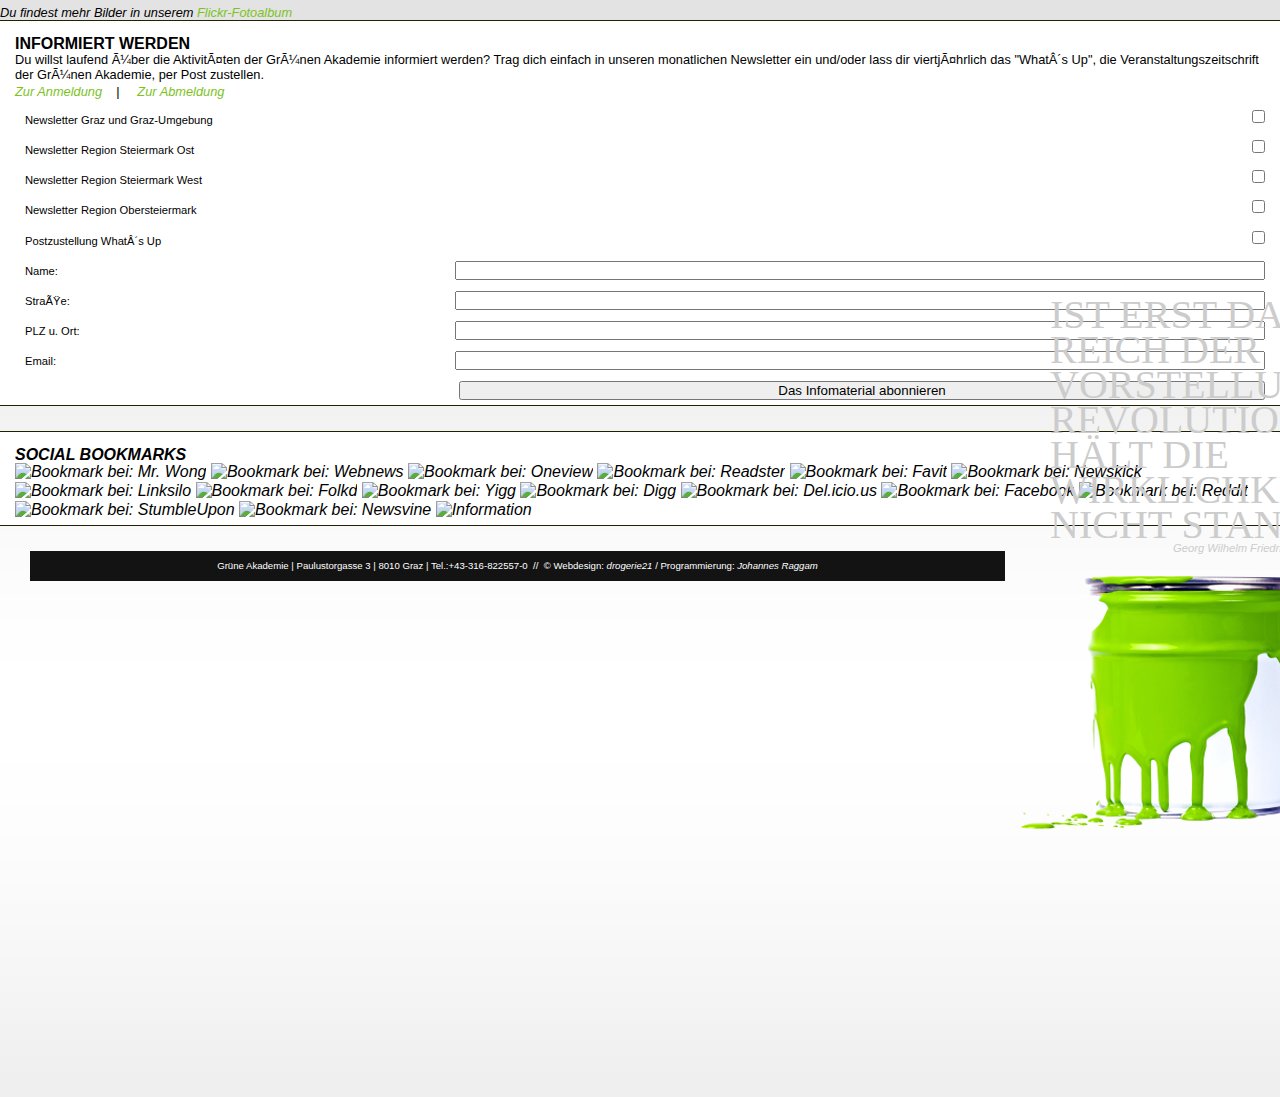
==== themes/grak-theme/index.html @ c0a367c4 "grak-theme files" ====
<?xml version="1.0"?>
<!-- DELIVERANCE BUG?? encoding="utf-8" -->
<!DOCTYPE html PUBLIC "-//W3C//DTD XHTML 1.0 Strict//EN" "http://www.w3.org/TR/xhtml1/DTD/xhtml1-strict.dtd">
<html xmlns="http://www.w3.org/1999/xhtml" xml:lang="de" lang="de">
<head>
    <title>Grüne Akademie</title>
    <link rel="stylesheet" type="text/css" media="screen" href="css/style_screen.css" />
    <link rel="stylesheet" type="text/css" media="print" href="css/style_print.css" />
	<!--[if IE 7]>
 	<link rel="stylesheet" href="/static/css/ie7.css" type="text/css" media="screen" />
	<![endif]-->
	<!--[if IE 6]>
 	<link rel="stylesheet" href="/static/css/ie6.css" type="text/css" media="screen" />
	<![endif]-->
    <script type="text/javascript" src="js/jquery-1.3.2.min.js" />
    <script type="text/javascript" src="js/navigation.js" />
	<script type="text/javascript" src="js/attopic.js" />
    <link rel="icon" type="image/png" href="images/favicon.png" />
    <link rel="shortcut icon" type="image/vnd.microsoft.icon" src="favicon.ico" />
    <meta name="language" content="german, deutsch, de" />
    <meta http-equiv="Content-Type" content="text/html; charset=UTF-8" />
</head>

<body>

<div id="grak-wrapperMain">
<div id="grak-main">

    <!-- START grak-branding  -->
    <div id="grak-branding">
        <h1>Grüne Akademie</h1>
        <blockquote><p>Die Gr&uuml;ne Bildungswerkstatt Steiermark</p></blockquote>
        <a class="hiddenStructure" href="index.html" title="Gehe zur Startseite"><span>Startseite</span></a>
        <a id="grak-logo" href="index.html" accesskey="A">
        	<img src="images/img_branding10.jpg" alt="img_branding10" width="475" height="130"/></a>
        <img class="image" src="images/img_branding-sunflower3.jpg" alt="Bild Sonnenblumen" width="416" height="150"/>	<!--<img class="image" src="images/img_branding-sunflower.png" alt="img_branding-sunflower" width="114" height="150"/>--><!--<img class="image" src="images/img_branding3.png" alt="img_branding3" width="300" height="150"/>--> <!--<img class="image" src="images/img_branding8.png" alt="img_branding8" width="300" height="150"/>--><!--<<img class="image" src="images/img_branding9.png" alt="img_branding9" width="781" height="150"/>-->

    </div><!-- END grak-branding -->

<!-- START grak-navigation  -->
<div id="grak-navigation">
    <h1>Hauptnavigationsmen&#252;</h1>

    <div id="grak-wrapperNav">
    <ul id="grak-nav1"><li id="grak-navitem-veranstaltungen" class="selected">
            <a href="http://localhost:5000/veranstaltungen">Veranstaltungen</a>
        </li>


        <li id="grak-navitem-themen" class="">
            <a href="http://localhost:5000/themen">Themen</a>
        </li>


        <li id="grak-navitem-publikationen" class="">

            <a href="http://localhost:5000/publikationen">Publikationen</a>
        </li>


        <li id="grak-navitem-bildungsreisen" class="">
            <a href="http://localhost:5000/bildungsreisen">Bildungsreisen</a>
        </li>


        <li id="grak-navitem-archiv" class="">
            <a href="http://localhost:5000/archiv">Archiv</a>

        </li>


        <li id="grak-navitem-uber-uns" class="">
            <a href="http://localhost:5000/uber-uns">&#220;ber uns</a>
        </li>


        <li id="grak-navitem-kontakt" class="">
            <a href="http://localhost:5000/kontakt">Kontakt</a>
        </li>


        <li id="grak-navitem-datenpool" class="">

            <a href="http://localhost:5000/datenpool">Datenpool</a>
        </li>


        <li id="grak-navitem-index_html" class="">
            <a href="http://localhost:5000/index_html">Aktuelle Veranstaltungen</a>
        </li>


        <li id="grak-navitem-newsletter" class="">
            <a href="http://localhost:5000/newsletter">Newsletter</a>

        </li>

    </ul><div id="grak-sub-veranstaltungen" class="grak-nav1-sub selected">
        <ul class="grak-nav1-sub"><li id="grak-subitem-Graz u. Graz Umgebung" class="">
            <a href="http://localhost:5000/veranstaltungen?region=Graz%20u.%20Graz%20Umgebung">Graz u. Graz Umgebung</a>
        </li>


        <li id="grak-subitem-Region Obersteiermark" class="">
            <a href="http://localhost:5000/veranstaltungen?region=Region%20Obersteiermark">Region Obersteiermark</a>
        </li>



        <li id="grak-subitem-Region Steiermark Ost" class="">
            <a href="http://localhost:5000/veranstaltungen?region=Region%20Steiermark%20Ost">Region Steiermark Ost</a>
        </li>


        <li id="grak-subitem-Region Steiermark West" class="">
            <a href="http://localhost:5000/veranstaltungen?region=Region%20Steiermark%20West">Region Steiermark West</a>
        </li>


        <li id="grak-subitem-veranstaltungen-gesamt" class="selected">
            <a href="http://localhost:5000/veranstaltungen?region=alle">Veranstaltungen gesamt</a>

        </li>

    </ul></div>




    <div id="grak-sub-themen" class="grak-nav1-sub">
        <ul class="grak-nav1-sub"><li id="grak-subitem-Andersrum" class="">
            <a href="http://localhost:5000/themen?tags=Andersrum">Andersrum</a>
        </li>


        <li id="grak-subitem-Bildung" class="">
            <a href="http://localhost:5000/themen?tags=Bildung">Bildung</a>

        </li>


        <li id="grak-subitem-Bildungsreisen" class="">
            <a href="http://localhost:5000/themen?tags=Bildungsreisen">Bildungsreisen</a>
        </li>


        <li id="grak-subitem-Demokratie" class="">
            <a href="http://localhost:5000/themen?tags=Demokratie">Demokratie</a>
        </li>


        <li id="grak-subitem-Feminismus und Geschlechterdemokratie" class="">

            <a href="http://localhost:5000/themen?tags=Feminismus%20und%20Geschlechterdemokratie">Feminismus und Geschlechterdemokratie</a>
        </li>


        <li id="grak-subitem-Friedenspolitik" class="">
            <a href="http://localhost:5000/themen?tags=Friedenspolitik">Friedenspolitik</a>
        </li>


        <li id="grak-subitem-Gender" class="">
            <a href="http://localhost:5000/themen?tags=Gender">Gender</a>

        </li>


        <li id="grak-subitem-Internationales / Weltweit" class="">
            <a href="http://localhost:5000/themen?tags=Internationales%20/%20Weltweit">Internationales / Weltweit</a>
        </li>


        <li id="grak-subitem-Jugend" class="">
            <a href="http://localhost:5000/themen?tags=Jugend">Jugend</a>
        </li>


        <li id="grak-subitem-Kultur" class="">

            <a href="http://localhost:5000/themen?tags=Kultur">Kultur</a>
        </li>


        <li id="grak-subitem-Landwirtschaft" class="">
            <a href="http://localhost:5000/themen?tags=Landwirtschaft">Landwirtschaft</a>
        </li>


        <li id="grak-subitem-Migration" class="">
            <a href="http://localhost:5000/themen?tags=Migration">Migration</a>

        </li>


        <li id="grak-subitem-Senioren" class="">
            <a href="http://localhost:5000/themen?tags=Senioren">Senioren</a>
        </li>


        <li id="grak-subitem-Soziales" class="">
            <a href="http://localhost:5000/themen?tags=Soziales">Soziales</a>
        </li>


        <li id="grak-subitem-Umwelt und &#214;kologie" class="">

            <a href="http://localhost:5000/themen?tags=Umwelt%20und%20%C3%96kologie">Umwelt und &#214;kologie</a>
        </li>


        <li id="grak-subitem-&#214;konomie" class="">
            <a href="http://localhost:5000/themen?tags=%C3%96konomie">&#214;konomie</a>
        </li>

    </ul></div>




    <div id="grak-sub-publikationen" class="grak-nav1-sub">

        <ul class="grak-nav1-sub"><li id="grak-subitem-whats-up" class="">
            <a href="http://localhost:5000/publikationen/whats-up">What&#180;s Up</a>
        </li>

    </ul></div>




    <div id="grak-sub-bildungsreisen" class="grak-nav1-sub">
        <ul class="grak-nav1-sub"><li id="grak-subitem-bildungsreisen-2009" class="">
            <a href="http://localhost:5000/bildungsreisen/bildungsreisen-2009">Bildungsreisen 2009</a>

        </li>


        <li id="grak-subitem-18.-reise-wie-machen-es-die-anderen" class="">
            <a href="http://localhost:5000/bildungsreisen/18.-reise-wie-machen-es-die-anderen">18. Reise: Wie machen es die anderen? </a>
        </li>


        <li id="grak-subitem-17.-reise-grenzen-in-bewegung" class="">
            <a href="http://localhost:5000/bildungsreisen/17.-reise-grenzen-in-bewegung">17. Reise: Grenzen in Bewegung</a>
        </li>


        <li id="grak-subitem-16.-reise-montenegro" class="">

            <a href="http://localhost:5000/bildungsreisen/16.-reise-montenegro">16. Reise: Montenegro</a>
        </li>

    </ul></div>




    <div id="grak-sub-archiv" class="grak-nav1-sub">
        <ul class="grak-nav1-sub"><li id="grak-subitem-Andersrum" class="">
            <a href="http://localhost:5000/archiv?tags=Andersrum">Andersrum</a>
        </li>


        <li id="grak-subitem-Bildung" class="">

            <a href="http://localhost:5000/archiv?tags=Bildung">Bildung</a>
        </li>


        <li id="grak-subitem-Bildungsreisen" class="">
            <a href="http://localhost:5000/archiv?tags=Bildungsreisen">Bildungsreisen</a>
        </li>


        <li id="grak-subitem-Demokratie" class="">
            <a href="http://localhost:5000/archiv?tags=Demokratie">Demokratie</a>

        </li>


        <li id="grak-subitem-Feminismus und Geschlechterdemokratie" class="">
            <a href="http://localhost:5000/archiv?tags=Feminismus%20und%20Geschlechterdemokratie">Feminismus und Geschlechterdemokratie</a>
        </li>


        <li id="grak-subitem-Friedenspolitik" class="">
            <a href="http://localhost:5000/archiv?tags=Friedenspolitik">Friedenspolitik</a>
        </li>


        <li id="grak-subitem-Gender" class="">

            <a href="http://localhost:5000/archiv?tags=Gender">Gender</a>
        </li>


        <li id="grak-subitem-Internationales / Weltweit" class="">
            <a href="http://localhost:5000/archiv?tags=Internationales%20/%20Weltweit">Internationales / Weltweit</a>
        </li>


        <li id="grak-subitem-Jugend" class="">
            <a href="http://localhost:5000/archiv?tags=Jugend">Jugend</a>

        </li>


        <li id="grak-subitem-Kultur" class="">
            <a href="http://localhost:5000/archiv?tags=Kultur">Kultur</a>
        </li>


        <li id="grak-subitem-Landwirtschaft" class="">
            <a href="http://localhost:5000/archiv?tags=Landwirtschaft">Landwirtschaft</a>
        </li>


        <li id="grak-subitem-Migration" class="">

            <a href="http://localhost:5000/archiv?tags=Migration">Migration</a>
        </li>


        <li id="grak-subitem-Senioren" class="">
            <a href="http://localhost:5000/archiv?tags=Senioren">Senioren</a>
        </li>


        <li id="grak-subitem-Soziales" class="">
            <a href="http://localhost:5000/archiv?tags=Soziales">Soziales</a>

        </li>


        <li id="grak-subitem-Umwelt und &#214;kologie" class="">
            <a href="http://localhost:5000/archiv?tags=Umwelt%20und%20%C3%96kologie">Umwelt und &#214;kologie</a>
        </li>


        <li id="grak-subitem-&#214;konomie" class="">
            <a href="http://localhost:5000/archiv?tags=%C3%96konomie">&#214;konomie</a>
        </li>


    </ul></div>




    <div id="grak-sub-uber-uns" class="grak-nav1-sub">
        <ul class="grak-nav1-sub"><li id="grak-subitem-vorstand" class="">
            <a href="http://localhost:5000/uber-uns/vorstand">Vorstand</a>
        </li>


        <li id="grak-subitem-philosophie" class="">
            <a href="http://localhost:5000/uber-uns/philosophie">Philosophie</a>
        </li>


    </ul></div>




    <div id="grak-sub-kontakt" class="grak-nav1-sub">
        <ul class="grak-nav1-sub"><li id="grak-subitem-impressum" class="">
            <a href="http://localhost:5000/kontakt/impressum">Impressum</a>
        </li>


        <li id="grak-subitem-lageplan" class="">
            <a href="http://localhost:5000/kontakt/lageplan">Lageplan</a>
        </li>


    </ul></div>




    <div id="grak-sub-datenpool" class="grak-nav1-sub">
        <ul class="grak-nav1-sub"><li id="grak-subitem-mediendaten" class="">
            <a href="http://localhost:5000/datenpool/mediendaten">Mediendaten</a>
        </li>


        <li id="grak-subitem-veranstaltungsorte" class="">
            <a href="http://localhost:5000/datenpool/veranstaltungsorte">Veranstaltungsorte</a>
        </li>


    </ul></div>
    <div id="grak-sub-newsletter" class="grak-nav1-sub">
        <ul class="grak-nav1-sub"><li id="grak-subitem-default" class="">
            <a href="http://localhost:5000/newsletter/default">Default</a>
        </li>
        <li id="grak-subitem-johannes-raggam.co.at" class="">
            <a href="http://localhost:5000/newsletter/johannes-raggam.co.at">johannes@raggam.co.at</a>
        </li>
    </ul></div>
</div><!-- END grak-wrapperNav -->
</div><!-- END grak-navigation -->


<!-- START grak-nav2  -->
<div id="grak-nav2">
<div id="searchfield">
    <p id="searchlabel">Suchen:</p>
        <form id="seachform" action="">
        <input name="suchen" type="text" size="20" maxlength="50" />
            </form>
        </div><!-- END searchfield -->

<ul id="grak-nav2pos1" class="grak-nav2pos">
    <li><a class="lageplan" href="lageplan.html">Lageplan</a></li>
        <li><a class="impressum" href="">Impressum</a></li>
        <li><a class="print" href="">Seite drucken</a></li>
        <li><a class="sitemap" href="">Sitemap</a></li>
        <li><a class="accessibility" href="">Barrierefreiheit</a></li>
        </ul>

<ul id="grak-nav2pos2" class="grak-nav2pos">
    <li>
        <a id="typeSmall"  class="fontSmall" href="javascript:setBaseFontSize('smallText',1);"> A </a>
            <a id="typeNormal" class="fontNormal" href="javascript:setBaseFontSize('',1);">A </a>
            <a id="typeBig"  class="fontBig" href="javascript:setBaseFontSize('largeText',%201);"> A </a>
            </li>
        </ul>

</div><!-- END grak-nav2 -->



<!-- START grak-content  -->
<div id="grak-content">


<!-- Start grak-content_main -->
    <ul id="grak-navigator">
    <li><a href="index.html">Home</a></li>
        <li><a href="">Aktuelle Veranstaltungen</a></li>
        </ul>

<div id="grak-content_main">

<h1>Aktuelle Veranstaltungen</h1>


<div class="veranstaltungen">
    <div class="wrapper">
        <div class="va_bild">
        <a href="images/bootsfahrt_lg.jpg" rel="shadowbox[va]" title="Bild zur Veranstaltung Lorem Ipsum"><img src="images/bootsfahrt.jpg" alt="bootsfahrt" width="150" height="113"/></a>
            </div>
        <div class="date">
        <p class="month">September</p> <p class="day">21</p></div>
            <h2><a href="ex_veranstaltungen1.html">2009: Wie es die anderen machen: Asyl-, Migrations- und Integrationspolitik in Dänemark und Schweden</a></h2>
            <h4>Grüne Akademie, Paulustorgasse 3, 8010 Graz</h4>
            <p>Lorem ipsum dolor sit amet, consetetur sadipscing elitr, sed diam nonumy eirmod tempor invidunt ut labore et dolore magna aliquyam erat, sed diam voluptua. At vero eos et accusam et justo duo dolores et ea.  </p>
            </div><!-- end div wrapper -->
        </div> <!-- end div veranstaltungen -->


<div class="veranstaltungen">
    <div class="wrapper">
        <div class="va_bild">
        <a href="images/bootsfahrt2_lg.jpg" rel="shadowbox[va]" title="Bild zur Veranstaltung Lorem Ipsum"><img src="images/bootsfahrt2.jpg" alt="bootsfahrt2" width="150" height="113"/> </a>
            </div>
            <div class="date">
        <p class="month">Dezember</p> <p class="day">19</p></div>
        <h2><a href="ex_veranstaltungen2.html">Antisemitismus in Österreich</a></h2>
        <h4>Kurzbeschreibung</h4>
        <p>Lorem ipsum dolor sit amet, consetetur sadipscing elitr, sed diam nonumy eirmod tempor invidunt ut labore et dolore magna aliquyam erat, sed diam voluptua. At vero eos et accusam et justo duo dolores et ea.  </p>
        </div><!-- end div wrapper -->
        </div> <!-- end div veranstaltungen -->


<div class="veranstaltungen">
    <div class="wrapper">
        <div class="va_bild">
            <a href="images/bootsfahrt3_lg.jpg" rel="shadowbox[va]" title="Bild zur Veranstaltung Lorem Ipsum"><img src="images/bootsfahrt3.jpg" alt="bootsfahrt3" width="150" height="113"/></a>
                </div>
            <div class="date">
        <p class="month">April</p><p class="day">1</p></div>
        <h2><a href="ex_veranstaltungen3.html">Die Demokratie und ihre Feinde</a></h2>
        <h4>Kurzbeschreibung</h4>
        <p>Lorem ipsum dolor sit amet, consetetur sadipscing elitr, sed diam nonumy eirmod tempor invidunt ut labore et dolore magna aliquyam erat, sed diam voluptua. At vero eos et accusam et justo duo dolores et ea.  </p>
        </div><!-- end div wrapper -->
        </div> <!-- end div veranstaltungen -->

<div class="veranstaltungen">
    <div class="wrapper">
    <div class="date">
        <p class="month">April</p><p class="day">1</p></div>
    <h2><a href="ex_veranstaltungen4.html">Wege zu einer solidarischen Gesellschaft</a></h2>
    <h4>Kurzbeschreibung</h4>
    <p>Lorem ipsum dolor sit amet, consetetur sadipscing elitr, sed diam nonumy eirmod tempor invidunt ut labore et dolore magna aliquyam erat, sed diam voluptua. At vero eos et accusam et justo duo dolores et ea.  </p>
    </div><!-- end div wrapper -->
    </div> <!-- end div veranstaltungen -->





</div><!-- end div grak-content_main -->


<!-- start grak-content_supp -->
    <div id="grak-content_supp">


<div class="grak-teaser access">
    <h1 class="grak-barriere">BARRIEREFREIHEIT</h1><!-- start grak-teaser YOUTUBE -->
        <h2>Rollstuhl&shy;fahrerInnen</h2>

<p>Ab sofort ist mittels einer Treppenraupe der Zugang in die Räumlichkeiten
der Grünen Akademie möglich. Eine <a class="grak-teaserLink " href="mailto:christian.wabl@gruene-akademie.at">Anmeldung</a> dazu ist drei Tage vor der Ver&shy;anstaltung notwendig.</p>
<p>&nbsp; </p>

<h2>Gebärden&shy;sprach&shy;dolmetsch</h2>
<p>Bei Bedarf werden bei unseren Veranstaltungen
Gebärden&shy;sprach&shy;dolmetscher&shy;Innen eingesetzt. Aus organisatorischen Gründen
müssen wir jedoch um eine vorherige <a class="grak-teaserLink " href="mailto:christian.wabl@gruene-akademie.at">Anmeldung </a> spätestens drei
Tage vor der jeweiligen Veranstaltung ersuchen.</p>
</div><!-- end grak-teaser BARRIEREFREIHEIT -->

<div class="grak-teaser">
    <h1>YOUTUBE CHANNEL</h1><!-- start grak-teaser YOUTUBE -->
        <object width="270" height="226"><param name="movie" value="http://www.youtube.com/v/Eh4GBswErCA&hl=de_DE&fs=1&rel=0"></param><param name="allowFullScreen" value="true"></param><param name="allowscriptaccess" value="always"></param><embed src="http://www.youtube.com/v/Eh4GBswErCA&hl=de_DE&fs=1&rel=0" type="application/x-shockwave-flash" allowscriptaccess="always" allowfullscreen="true" width="270" height="226"></embed></object>
    <p class="verweis">Du findest mehr Videos auf unserem <a class="grak-teaserLink" href="http://www.youtube.com/user/GrueneAkademie" onclick="window.open(this.href,'_blank');return false;">YouTube-Kanal </a></p>
    </div><!-- end grak-teaser YOUTUBE -->





<div class="grak-teaser"> <!-- start grak-teaser FLICKR -->
    <h1>FLICKR FOTOALBUM</h1>
        <!-- Div that contains gallery. -->
        <!--<div class="flickrImages"><a href="http://www.flickr.com/photos/37294024@N06/" onclick="window.open(this.href,'_blank');return false;"><img src="images/flickr_01.jpg" alt="flickr_01" width="54" height="54"/><img src="images/flickr_02.jpg" alt="flickr_02" width="54" height="54"/><img src="images/flickr_03.jpg" alt="flickr_03" width="54" height="54"/><img src="images/flickr_04.jpg" alt="flickr_04" width="54" height="54"/><img src="images/flickr_05.jpg" alt="flickr_05" width="54" height="54"/>
        </a>
        <p class="verweis">Du findest mehr Bilder in unserem <a href="http://www.flickr.com/photos/37294024@N06/" onclick="window.open(this.href,'_blank');return false;">Flickr-Fotoalbum</a></p>

</div>-->
    <!-- Start of Flickr Badge -->
    <style type="text/css">
    #flickr_badge_source_txt {padding:0; font: 11px Arial, Helvetica, Sans serif; color:#666666;}
        #flickr_badge_icon {display:block !important; margin:0 !important; border: 1px solid rgb(0, 0, 0) !important;}
        #flickr_icon_td {padding:0 5px 0 0 !important;}
        .flickr_badge_image {text-align:center !important;}
        .flickr_badge_image img {border: 0px solid black !important; width:54px; height:54px;}
        #flickr_www {display:block; padding:0 10px 0 10px !important; font: 11px Arial, Helvetica, Sans serif !important; color:#3993ff !important;}
        #flickr_badge_uber_wrapper a:hover,
        #flickr_badge_uber_wrapper a:link,
        #flickr_badge_uber_wrapper a:active,
        #flickr_badge_uber_wrapper a:visited {text-decoration:none !important; background:inherit !important;color:#3993ff;}
        #flickr_badge_wrapper {background-color:#ffffff;}
        #flickr_badge_source {padding:0 !important; font: 11px Arial, Helvetica, Sans serif !important; color:#666666 !important;}
        </style>
    <table cellpadding="0" cellspacing="10" border="0" id="flickr_badge_wrapper">
    <tr>
    <script type="text/javascript" src="http://www.flickr.com/badge_code_v2.gne?count=5&display=random&size=s&layout=h&source=user&user=37294024%40N06"></script>
    </tr>
    </table>

<!-- End of Flickr Badge -->	<p class="verweis">Du findest mehr Bilder in unserem <a class="grak-teaserLink" href="http://www.flickr.com/photos/37294024@N06/" onclick="window.open(this.href,'_blank');return false;">Flickr-Fotoalbum</a></p>

</div> <!-- end grak-teaser FLICKR -->

<div class="grak-teaser"><!-- start grak-teaser SUBSCRIPTION -->
    <h1>INFORMIERT WERDEN</h1><p>Du willst laufend über die Aktivitäten der Grünen Akademie informiert werden? Trag dich einfach in unseren monatlichen Newsletter ein und/oder lass dir viertjährlich das "What´s Up", die Veranstaltungs&shy;zeitschrift der Grünen Akademie, per Post zustellen. </p>
        <p class="anmButton">
        <a id="grak-nl-subscribe" class="grak-teaserLink" href="">Zur Anmeldung</a> &nbsp &nbsp| &nbsp &nbsp
            <a id="grak-nl-unsubscribe" class="grak-teaserLink" href="">Zur Abmeldung</a>
            </p>
        <div id="subscription"> <!-- start div subscribe -->

<form action="">
    <div class="subscr_inputsChk">
        <label class="R-GGu">Newsletter Graz und Graz-Umgebung</label>
        <input type="checkbox" value="" name="R-GGu"/> </div>

<div class="subscr_inputsChk">
    <label class="R-StO">Newsletter Region Steiermark Ost</label>
    <input type="checkbox" value="" name="R-StO"/> </div>

<div class="subscr_inputsChk">
    <label class="R-StW">Newsletter Region Steiermark West</label>
<input type="checkbox" value="" name="R-StW"/> </div>

<div class="subscr_inputsChk">
    <label class="R-StN">Newsletter Region Obersteiermark</label>
<input type="checkbox" value="" name="R-StN"/> </div>



<div class="subscr_inputsChk">
    <label class="whatsUp">Postzustellung What´s Up</label>
<input type="checkbox" value="" name="whatsUp"/> </div>

<div class="subscr_inputs">
    <label class="name">Name:</label>
    <input type="text" value="" name="Name"/></div>

<div class="subscr_inputs">
    <label class="str">Straße:</label>
    <input class="street" type="text" name="str"/></div>

<div class="subscr_inputs">
    <label class="plz">PLZ u. Ort:</label>
    <input type="text" value="" name="PLZ"/></div>

<div class="subscr_inputs">
    <label class="email">Email:</label>
    <input type="text" value="" name="Email"/></div>

<div class="subscr_inputs">
    <input type="submit" value="Das Infomaterial abonnieren" name="subscribe"/></div>
    </div> <!-- end div subscription -->
</div> <!-- end grak-teaser SUBSCRIPTION -->





<div class="grak-teaser"> <!-- start grak-teaser SOCIAL BOOKMARKS -->
    <h1><a href="http://www.social-bookmark-script.de/" onclick="window.open(this.href,'_blank');return false;">SOCIAL BOOKMARKS</a></h1>


<a rel="nofollow" style="text-decoration:none;" href="http://www.mister-wong.de/" onclick="window.open('http://www.mister-wong.de/index.php?action=addurl&amp;bm_url='+encodeURIComponent(location.href)+'&amp;bm_notice=&amp;bm_description='+encodeURIComponent(document.title)+'&amp;bm_tags=');return false;" title="Bookmark bei: Mr. Wong" onmouseover="schnapp('wong','','http://www.social-bookmark-script.de/img/bookmarks/wong_ani.gif',1)" onmouseout="schnipp()" > <img style="padding-bottom:1px;" src="http://www.social-bookmark-script.de/img/bookmarks/wong.gif" alt="Bookmark bei: Mr. Wong" name="wong" border="0" id="wong"/> </a>
    <a rel="nofollow" style="text-decoration:none;" href="http://www.webnews.de/" onclick="window.open('http://www.webnews.de/einstellen?url='+encodeURIComponent(document.location)+'&amp;title='+encodeURIComponent(document.title));return false;" title="Bookmark bei: Webnews" onmouseover="schnapp('Webnews','','http://www.social-bookmark-script.de/img/bookmarks/webnews_ani.gif',1)" onmouseout="schnipp()" > <img style="padding-bottom:1px;" src="http://www.social-bookmark-script.de/img/bookmarks/webnews.gif" alt="Bookmark bei: Webnews" name="Webnews" border="0" id="Webnews"/> </a>
        <a rel="nofollow" style="text-decoration:none;" href="http://www.oneview.de/" onclick="window.open('http://www.oneview.de/quickadd/neu/addBookmark.jsf?URL='+encodeURIComponent(location.href)+'&amp;title='+encodeURIComponent(document.title));return false;" title="Bookmark bei: Oneview" onmouseover="schnapp('Oneview','','http://www.social-bookmark-script.de/img/bookmarks/oneview_ani.gif',1)" onmouseout="schnipp()" > <img style="padding-bottom:1px;" src="http://www.social-bookmark-script.de/img/bookmarks/oneview.gif" alt="Bookmark bei: Oneview" name="Oneview" border="0" id="Oneview"/> </a>
        <a style="text-decoration:none;" href="http://www.readster.de/" onclick="window.open('http://www.readster.de/submit/?url='+encodeURIComponent(document.location)+'&amp;title='+encodeURIComponent(document.title));return false;" title="Bookmark bei: Readster" onmouseover="schnapp('Readster','','http://www.social-bookmark-script.de/img/bookmarks/readster_ani.gif',1)" onmouseout="schnipp()" > <img style="padding-bottom:1px;" src="http://www.social-bookmark-script.de/img/bookmarks/readster.gif" alt="Bookmark bei: Readster" name="Readster" border="0" id="Readster"/></a>
        <a style="text-decoration:none;" href="http://www.favit.de/" onclick="window.open('http://www.favit.de/submit.php?url='+(document.location.href));return false;" title="Bookmark bei: Favit" onmouseover="schnapp('Favit','','http://www.social-bookmark-script.de/img/bookmarks/favit_ani.gif',1)" onmouseout="schnipp()" > <img style="padding-bottom:1px;" src="http://www.social-bookmark-script.de/img/bookmarks/favit.gif" alt="Bookmark bei: Favit" name="Favit" border="0" id="Favit"/> </a>
        <a rel="nofollow" style="text-decoration:none;" href="http://www.newskick.de/" onclick="window.open('http://www.newskick.de/submit.php?url='+(document.location.href));return false;" title="Bookmark bei: Newskick" onmouseover="schnapp('Newskick','','http://www.social-bookmark-script.de/img/bookmarks/newskick_ani.gif',1)" onmouseout="schnipp()" > <img style="padding-bottom:1px;" src="http://www.social-bookmark-script.de/img/bookmarks/newskick.gif" alt="Bookmark bei: Newskick" name="Newskick" border="0" id="Newskick"/> </a>
        <a rel="nofollow" style="text-decoration:none;" href="http://www.linksilo.de" onclick="window.open('http://www.linksilo.de/index.php?area=bookmarks&amp;func=bookmark_new&amp;addurl='+encodeURIComponent(location.href)+'&amp;addtitle='+encodeURIComponent(document.title));return false;" title="Bookmark bei: Linksilo" onmouseover="schnapp('Linksilo','','http://www.social-bookmark-script.de/img/bookmarks/linksilo_ani.gif',1)" onmouseout="schnipp()" > <img style="padding-bottom:1px;" src="http://www.social-bookmark-script.de/img/bookmarks/linksilo.gif" alt="Bookmark bei: Linksilo" name="Linksilo" border="0" id="Linksilo"/></a>
        <a rel="nofollow" style="text-decoration:none;" href="http://www.folkd.com/" onclick="window.open('http://www.folkd.com/submit/'+(document.location.href));return false;" title="Bookmark bei: Folkd" onmouseover="schnapp('Folkd','','http://www.social-bookmark-script.de/img/bookmarks/folkd_ani.gif',1)" onmouseout="schnipp()" > <img style="padding-bottom:1px;" src="http://www.social-bookmark-script.de/img/bookmarks/folkd.gif" alt="Bookmark bei: Folkd" name="Folkd" border="0" id="Folkd"/> </a>
        <a rel="nofollow" style="text-decoration:none;" href="http://yigg.de/" onclick="window.open('http://yigg.de/neu?exturl='+encodeURIComponent(location.href));return false" title="Bookmark bei: Yigg" onmouseover="schnapp('Yigg','','http://www.social-bookmark-script.de/img/bookmarks/yigg_ani.gif',1)" onmouseout="schnipp()" > <img style="padding-bottom:1px;" src="http://www.social-bookmark-script.de/img/bookmarks/yigg.gif" alt="Bookmark bei: Yigg" name="Yigg" border="0" id="Yigg"/> </a>
        <a rel="nofollow" style="text-decoration:none;" href="http://digg.com/" onclick="window.open('http://digg.com/submit?phase=2&amp;url='+encodeURIComponent(location.href)+'&amp;bodytext=&amp;tags=&amp;title='+encodeURIComponent(document.title));return false;" title="Bookmark bei: Digg" onmouseover="schnapp('Digg','','http://www.social-bookmark-script.de/img/bookmarks/digg_ani.gif',1)" onmouseout="schnipp()" > <img style="padding-bottom:1px;" src="http://www.social-bookmark-script.de/img/bookmarks/digg.gif" alt="Bookmark bei: Digg" name="Digg" border="0" id="Digg"/> </a>
        <a rel="nofollow" style="text-decoration:none;" href="http://del.icio.us/" onclick="window.open('http://del.icio.us/post?v=2&amp;url='+encodeURIComponent(location.href)+'&amp;notes=&amp;tags=&amp;title='+encodeURIComponent(document.title));return false;" title="Bookmark bei: Del.icio.us" onmouseover="schnapp('Delicious','','http://www.social-bookmark-script.de/img/bookmarks/del_ani.gif',1)" onmouseout="schnipp()" > <img style="padding-bottom:1px;" src="http://www.social-bookmark-script.de/img/bookmarks/del.gif" alt="Bookmark bei: Del.icio.us" name="Delicious" border="0" id="Delicious"/> </a>
        <a rel="nofollow" style="text-decoration:none;" href="http://www.facebook.com/" onclick="window.open('http://www.facebook.com/sharer.php?u='+encodeURIComponent(location.href)+'&amp;t='+encodeURIComponent(document.title));return false;" title="Bookmark bei: Facebook" onmouseover="schnapp('Facebook','','http://www.social-bookmark-script.de/img/bookmarks/facebook_ani.gif',1)" onmouseout="schnipp()" > <img style="padding-bottom:1px;" src="http://www.social-bookmark-script.de/img/bookmarks/facebook.gif" alt="Bookmark bei: Facebook" name="Facebook" border="0" id="Facebook"/> </a>
        <a rel="nofollow" style="text-decoration:none;" href="http://reddit.com/" onclick="window.open('http://reddit.com/submit?url='+encodeURIComponent(location.href)+'&amp;title='+encodeURIComponent(document.title));return false;" title="Bookmark bei: Reddit" onmouseover="schnapp('Reddit','','http://www.social-bookmark-script.de/img/bookmarks/reddit_ani.gif',1)" onmouseout="schnipp()" > <img style="padding-bottom:1px;" src="http://www.social-bookmark-script.de/img/bookmarks/reddit.gif" alt="Bookmark bei: Reddit" name="Reddit" border="0" id="Reddit"/> </a>
        <a rel="nofollow" style="text-decoration:none;" href="http://www.stumbleupon.com/" onclick="window.open('http://www.stumbleupon.com/submit?url='+encodeURIComponent(location.href)+'&amp;title='+encodeURIComponent(document.title));return false;" title="Bookmark bei: StumbleUpon" onmouseover="schnapp('StumbleUpon','','http://www.social-bookmark-script.de/img/bookmarks/stumbleupon_ani.gif',1)" onmouseout="schnipp()" > <img style="padding-bottom:1px;" src="http://www.social-bookmark-script.de/img/bookmarks/stumbleupon.gif" alt="Bookmark bei: StumbleUpon" name="StumbleUpon" border="0" id="StumbleUpon"/> </a>
        <a rel="nofollow" style="text-decoration:none;" href="http://www.newsvine.com/" onclick="window.open('http://www.newsvine.com/_wine/save?popoff=1&amp;u='+encodeURIComponent(location.href)+'&amp;tags=&amp;blurb='+encodeURIComponent(document.title));return false;" title="Bookmark bei: Newsvine" onmouseover="schnapp('Newsvine','','http://www.social-bookmark-script.de/img/bookmarks/newsvine_ani.gif',1)" onmouseout="schnipp()" > <img style="padding-bottom:1px;" src="http://www.social-bookmark-script.de/img/bookmarks/newsvine.gif" alt="Bookmark bei: Newsvine" name="Newsvine" border="0" id="Newsvine"/> </a>
        <a rel="nofollow" style="text-decoration:none;" href="http://www.social-bookmark-script.de/social.bookmarking.htm" target="" title="Information" onmouseover="schnapp('Information','','http://www.social-bookmark-script.de/img/bookmarks/what_ani.gif',1)" onmouseout="schnipp()" > <img style="padding-bottom:1px;" src="http://www.social-bookmark-script.de/img/bookmarks/what.gif" alt="Information" name="Information" border="0" id="Information"/> </a>
        </div>

</div><!-- end grak-content_supp -->


</div><!-- END grak-content -->
    <div id="grak-banner">
    <h1>IST ERST DAS REICH DER VORSTELLUNGEN REVOLUTIONIERT, H&Auml;LT DIE WIRKLICHKEIT NICHT STAND</h1>
        <p>Georg Wilhelm Friedrich Hegel (1770-1831)</p>
        </div> <!-- end div grak-banner -->




</div><!-- END grak-main -->
</div><!-- END grak-wrapperMain -->



</div><!-- END div nav3 -->

<!-- Start div grak-footer -->
<div id="grak-footer">
<p>Gr&uuml;ne Akademie &#124; Paulustorgasse 3 &#124; 8010 Graz &#124; Tel.:+43-316-822557-0 &nbsp;&#47;&#47;&nbsp;&nbsp;&copy;
    Webdesign:<a href="http://www.drogerie21.at"> drogerie21 </a>&#47; Programmierung: <a href="mailto:johannes@raggam.co.at">Johannes Raggam</p>

</div><!-- END div grak-footer -->

</body>
</html>
---- themes/grak-theme/css/style_screen.css ----
@charset "UTF-8";
@import url("norm.css");
@import url("calendar_widget.css");

/* CSS Document */

/* PLONE OVERLOADING */

#LSResult {
    background:none;
    margin:0 0 6px -6px;
    top:27px;
    left:90px;
    color:black;
    }


.LSTable {
    background:white;
}
#LSResult fieldset {
    border:none;
    padding:0em;
}
#livesearchLegend {
    background-color:#7CC21E;
    padding:0.3em;
    line-height:1em;
}
#searchGadget {
    font-size:100%;
    width:14em;

}

dl.portlet dt, div.portletAssignments div.portletHeader {
    line-height:1em;
    background: none;
    padding:0;
}
dl.portlet dd.portletItem, dl.portlet dd.portletFooter, dl.portletError dd {
    padding:0;
}
#content .portalMessage, #content .info, #content #topic-base-edit, #content #folderContentsForm, #content #venue-base-edit, #content #folder-base-edit, #content #folderish_document-base-edit, #content .searchResults, #content .configlets, #content .documentDescription, #content, #general_panel, #content form#folderish_subfolder_documents-base-edit, #content #folderish_event-base-edit, #content dl.portalMessage, #content #image-base-edit, #content #folderish_subfolder_album-base-edit {
    font-size:80%;
    }
#content #folderlisting-main-table {font-size: 120%;}
#grak-content_supp #folderishtypes-folderlisting {line-height:1em;}
#grak-content_supp #folderishtypes-folderlisting h2 {margin-bottom:10px; font-size:1.3em; color:#7CC21E }

#content {font-size:100%; line-height:1em; }
#content h2, #content h3, #content h4 { margin-top: 0;}
#content h2 {margin-bottom: 0.2em;}
h1, h2, h3, h4, h5, h6 { line-height:100%; }
h1, h2, h4 { letter-spacing:0em; font-weight:bold; }
#content a:visited, dl.portlet a:visited,
#content a:link, dl.portlet a:link,
a:link, a:visited { border-bottom:none; color: #7CC21E;
    font-style: italic; }
.date p { margin-bottom:0; }
#content div.documentByLine, .documentByLine { font-size:70%; }
/* let there be more space btw edit-bar and content */
#contentActionMenus { margin:0 0 30px; }
#content .documentDescription, #content #description {
    font-size:1em;
}
#login-form label { margin-right:1.5em;  }


div.listingBar {
margin-top:0px;
}
div.listingBar a { border:none; }

/* Flickr Styles */
#flickr_badge_source_txt {padding:0; font: 11px Arial, Helvetica, Sans serif; color:#666666;}
#flickr_badge_icon {display:block !important; margin:0 !important; border: 1px solid rgb(0, 0, 0) !important;}
#flickr_icon_td {padding:0 5px 0 0 !important;}
.flickr_badge_image {text-align:center !important;}
.flickr_badge_image img {border: 0px solid black !important; width:54px; height:54px;}
#flickr_www {display:block; padding:0 10px 0 10px !important; font: 11px Arial, Helvetica, Sans serif !important; color:#3993ff !important;}
#flickr_badge_uber_wrapper a:hover,
#flickr_badge_uber_wrapper a:link,
#flickr_badge_uber_wrapper a:active,
#flickr_badge_uber_wrapper a:visited {text-decoration:none !important; background:inherit !important;color:#3993ff;}
#flickr_badge_wrapper {background-color:#ffffff;}
#flickr_badge_source {padding:0 !important; font: 11px Arial, Helvetica, Sans serif !important; color:#666666 !important;}

#content .location a:link, #content .location a:visited {
    color: #7CC21E;
}

#content img{
	max-width:none;
	}

/*======== FONT-SIZE PLONE & PLONE DIVERSES=======*/


#searchform, #login_form {
    font-size: 60%;
    }
#parent-fieldname-street1, #parent-fieldname-street2, #parent-fieldname-zipCode, #parent-fieldname-city, #parent-fieldname-state, #parent-fieldname-contactName, #parent-fieldname-contactEmail, #parent-fieldname-url, #parent-fieldname-cityMap, #parent-fieldname-contactPhone, {
    font-size: 0.9em;
    }

#parent-fieldname-state {
    margin-bottom: 0.4em;
    }

#parent-fieldname-text h2 {
    margin-bottom:1em;
    }

#content #vaDetail #parent-fieldname-text ul li {


    }
#vaDetail #parent-fieldname-text h2 {
    color: #444444;
    font-size: 1.1em;
    margin-bottom: 0.8em;
    }

#content h3 {
    margin-bottom: 0.9em;
    font-size: 0.9em;
    }

#content li {
    display:list-item;
    font-size:0.75em;

    margin-bottom:0;
    font-style: normal;
    }

#edit-bar a {
    font-style:normal;
    }

#content .dialog-wrapper {
    font-size:80% !important;
    }

#content ul.formTabs li {
    font-size:100%;
    }

#content ul.formTabs li a	{
    font-style: normal;
    }


#content table.listing {
    font-size: 80%;
    margin-top: 1em;
    }

#content .documentDescription {margin-bottom: 1em;}

#sb-loading {
    visibility: hidden;
    }/* Schaltet das "cancel" bei der shadowbox weg*/

#content .documentDescription {
    font-size:0.9em;
    }

#content-core {
    margin-left:28px;
    }

#LSResult {
    color: white;
    background-color: black;
    width: 500px;
    z-index: 300;
    }
#LSResult .LSRow {
    padding: 0 0.2em 0.1em 0.2em;
    }

#searchfield img {
    top: -5px;
    vertical-align: middle;
    }

#grak-nav2 #searchfield ul li a {
    color:black;
    }




div.dialog-wrapper {
    font-size:80% !important;
    }

#content div.va_bild span.copyright {
    font-size:0.01em;
    display:none;
    }

#content div#vaDetail span.copyright {
    font-size: 0.7em;
    font-weight: bold;
    color: #444;
    }

#content div#parent-fieldname-description {
    margin-left: 28px;
    }

#content .searchResults dt a {
	margin-left: 8px;
	}
#content .searchResults dd {
	margin-left:25px;
	}

#content-core form#searchform p.discreet {
font-size:110%;
}
/*====FCK=====*/
#mce_fullscreen_container {
    background-color:white;
}

body#content.mceContentBody h2 {
    color: #444444;
    font-size: 1.1em;
    margin-bottom: 0.8em;
    }

body#content.mceContentBody h3 {
    margin-bottom: 0.9em;
    font-size: 0.9em;
    }

body#content.mceContentBody h4 {
    font-size: 0.8em;
    font-style: italic;
    font-weight: normal;
    margin-bottom: 0.5em;
    }


body#content.mceContentBody	table {
    margin-bottom: 1em;
    }
body#content.mceContentBody table p, body#content.mceContentBody table h2, body#content.mceContentBody table h3, body#content.mceContentBody table h4 {
    margin:0;
    padding:0;
    }

body#content.mceContentBody table.plain th {
    padding:0.4em;
    vertical-align:bottom;
    }

body#content.mceContentBody table.plain td {
    padding:0.4em;
    vertical-align: bottom;
    }

body#content.mceContentBody table.plain tr {
    border-bottom:1px solid #444444;

    }

body#content.mceContentBody table.invisible tr th {
    padding:0.4em;
    }

body#content.mceContentBody table.invisible tr td {
    padding:0.4em;
    }
body#content.mceContentBody table.invisible tr {
    border:none;
    }

/*====Portlets====*/
#grak-content_supp dl.portletRecent dt.portletHeader a{
    font-style: normal;
    font-size: 1.3em;
    }

#grak-content_supp dl.portlet dd.portletItem  {
    margin-bottom:0.4em;
    }

/*=== listing Bar ====*/

#content div.listingBar{
	margin:0px;
	padding: 0px;
	color: black;
	margin-top: 5px;
	}

div.listingBar .current {
background-color: #427597;
color: #f6f6f6;
padding-left: 4px;
padding-right: 4px;
}

#content div.listingBar a {
   	color: black;
	padding:0px 4px;
	 }

#content div.listingBar a:hover {
   background-color: #427597;
	color: #f6f6f6 !important;
	padding:0px 4px;
	 }


/*======== GLOBAL STYLES =========*/
body {
    margin: 0px auto;
    font:100.01% Arial, Helvetica, sans-serif;
    /*back/ground: #F6F6F6 url(../images/pagebg.gif) 0 -130px no-repeat;
    back/ground: url(../images/bg_branding3.gif) 30px -20px no-repeat;*/
    background: #e3e3e3 url(../images/bg_body2.gif) 0 130px repeat-x;

    }

a {
    text-decoration: none;
    color: #7CC21E;
    font-style: italic;
    }

p {
    font-size: 0.8em;
    }

.tablePicture td{
    vertical-align: top;
    padding: 10px 0;
    }


/*=========== div grak-wrapperMain ===========*/

#grak-wrapperMain {
    width:100%;
    }

/*=========== div grak-main ===========*/

div#grak-main {
    position:relative;
    padding:30px 0px 0px 0px;
    font-size: 1em;

    }


/* ======= div grak-branding ===========*/

div#grak-branding {
    position:relative;
    height: 150px;
    width: 100%;
    background: url(../images/bg_brandingVerlauf2.gif) repeat-x;
    min-width: 1430px;
    }

#grak-branding h1, #grak-branding p {
    text-indent: -1000px;
    height: 0px;
    }

#grak-branding img {
    position:absolute;
    top:20px;
    left: 30px;

    }
#grak-branding img.image {
    position:absolute;
    z-index: 5;
    left: 800px;
    top:0;
    }


#grak-branding a span {
    display:none;
    }



/*=========== div grak-navigation ===========*/

#grak-wrapperNav {
    width:100%;
    min-width:1430px;
    height:82px;
    }

#grak-navigation h1 {
    text-indent: -1000px;
    height:0px;
    }

/* COMMON */
#grak-navigation ul {
    font-family: Helvetica, "Helvetica Neue", Arial, sans-serif;
    font-weight: bold;
    color: black;
    text-transform: uppercase;
    padding-left:124px;
    font-size: 0.75em;
}
#grak-navigation ul li {
    display: inline;
    margin-right:-2px;
}
#grak-navigation ul li a{
    font-style:normal;
}

/* grak-nav1 */
ul#grak-nav1 {
    background: #66a502 url(../images/nav1_bg2.png) repeat-x;
    z-index:50;
    height:30px;
}
ul#grak-nav1 li {
    color: #F6F6F6;
    border-left: 2px solid #F6F6F6;
    padding: 9px 12px;
    line-height: 30px;
}
ul#grak-nav1 li a {
    color: #F6F6F6;
}
ul#grak-nav1 li a:link, ul#grak-nav1 li a:visited {
    color: #fff;
}
ul#grak-nav1 li a:hover, ul#grak-nav1 li a:active, ul#grak-nav1 li.selected a {
    color:#212300;
}
ul#grak-nav1 li a:focus {
    color: #2a4f11;
}

/* grak-nav1-sub */
#grak-navigation div.grak-nav1-sub {
    display:none;
    width:100%;
    background-color: #f6f6f6;
}
#grak-navigation div.selected { display:block; }
ul.grak-nav1-sub {
    width:1000px;
    z-index: 40;
    margin-top:1px;
    font-size: 90%;
}
ul.grak-nav1-sub li {
    line-height: 25px;
    height:25px;
    padding:0px;
    border-left: 0px;
}
ul.grak-nav1-sub li a {
    color:#212300;
    line-height:25px;
    background-color: #f6f6f6;
    display:inline-block;
    padding: 0 12px;
    border-left: 2px solid #F6F6F6;
    font-size: 0.9em;
}
ul.grak-nav1-sub li a:hover, ul.grak-nav1-sub li.selected a {
    background: #d3d3d3 url(../images/bg_nav1sub.png) repeat-x;
}


.bdright {
    border-right: 2px solid #F6F6F6;
    }
.navpoint, ul#grak-nav1 > li.selected {
    background: url(../images/navpoint.png) center 24px no-repeat;
    }
.navpoint {
    z-index: 90;
    }
.li.selected {
    z-index: 80;
    }

div#grak-sub-publikationen ul {
    margin-left:245px;
    }
div#grak-sub-kontakt ul {
    margin-left:600px;
    }
div#grak-sub-uber-uns ul {
    margin-left: 520px;
    }
ul#grak-nav1 li#grak-navitem-index_html { display:none; }

/*=========== div grak-nav2 ===========*/

div#grak-nav2 {
    position:absolute;
    top: 0;
    left: 0;
    background: #070700 url(../images/bg_nav2.png) 0 -2px repeat-x;
    height: auto;
    width:100%;
    min-width:1430px;
    font-size:0.63em;
    text-transform: uppercase;
    }


ul.grak-nav2pos {
    display:inline;
}
#grak-nav2 ul#grak-nav2pos1 {
    margin-left:304px;
}

#grak-nav2 ul.grak-nav2pos li {
    display: inline;
    padding: 0 10px;
    text-align: center;
    border-left: #fff 1px solid;

    }

#grak-nav2 ul li a {
    color: #fff;
    line-height:25px;
    padding-top:5px;
    padding-bottom: 5px;
    font-style: normal;
    }

#grak-nav2 ul li a:hover {
    text-decoration: underline;
    }

#searchfield {
    position: absolute;
    top:0px;
    margin-left: 60px;
    margin-right: 15px;
    line-height:25px;
    background: url(../images/icon_search.png) left 3px no-repeat;
}
#searchlabel {
    display:inline;
    color: #F6F6F6;
    padding-left: 27px;
    font-size:100%;
    }

#searchfield form { display:inline; }
#searchfield input {
    margin-left:10px;
}

a.impressum, #siteaction-grak-impressum a {
    background: url(../images/icon_impressum.png) left 0px no-repeat;
    padding-left:27px;
}
a.print, #siteaction-grak-print a {
    background: url(../images/icon_print2.png) left 0px no-repeat;
    padding-left: 27px;
}
a.sitemap, #siteaction-grak-sitemap a {
    background: url(../images/sitemap.gif) left 0px no-repeat;
    padding-left: 20px;
}
a.lageplan, #siteaction-grak-lageplan a {
    background: url(../images/icon_lageplan.png) left 0px no-repeat;
    padding-left: 27px;
}

a.accessibility, #siteaction-grak-accessibility a {
    background: url(../images/icon_barriere.png) left 0px no-repeat;
    padding-left: 27px;
}



.fontSmall {
    font-size:0.8em;
    margin-right:5px;
    }

.fontNormal {
    font-size: 1em;
    margin-right:5px;
    }

.fontBig {
    font-size: 1.3em;
    margin-right:5px;
    }



/* ======= div grak-content ===========*/

div#grak-content {
margin-top: 27px;
width: 1000px;
min-height:550px;
height: auto !important;
height: 590px;
float:left;
margin-right: 35px;
margin-left:30px;
overflow:hidden;
}

#content a:hover{
color: #7CC21E;
    font-style: italic;
    text-decoration: underline;
}

/* ======= div grak-content_main ===========*/

div#grak-content_main {
    width: 650px;
    margin-bottom: 25px;
    float: left;

    }

#grak-content_main h1 {
    font-family:  Arial, Helvetica, sans-serif;
    font-weight: 400;
    color:#353535;
    font-size: 1.2em;
    padding: 0 13px;
    line-height: 1.5em;
    text-transform: uppercase;
    margin-bottom: 25px;
    border-left: 13px solid #353535;
    background: #d3d3d3 url(../images/bg_h1Verlauf.png) repeat-x;
    border-bottom: 1px solid #c3c3c3;
    border-top: 1px solid #c3c3c3;
    }


#grak-content_main h2 {
    font-size: 1.1em;
    color: #444444;
    padding-top: 3px;
    }


#grak-content_main h4 {
    font-size: 0.8em;
    font-style: italic;
    font-weight: normal;
    margin-bottom: 0.5em;
	line-height:1.3em;
    }


ul#grak-navigator {
    margin-left:25px;
    font-size: 0.6em;
    overflow:hidden;
    }

    ul#grak-navigator  li {
        border-right-color: #c9c9c9;
        border-left-color: #c9c9c9;
        border-top-color: #c9c9c9;
        border-left-style: solid;
        border-right-style: solid;
        border-top-style: solid;
        border-left-width: 1px;
        border-bottom-width: 0px;
        border-right-width: 1px;
        border-top-width: 1px;
        float: left;
        padding: 1px 4px;
        margin-right:3px;
        }
ul#grak-navigator li a {
    color: #2D4212;
        }

ul#grak-navigator li a:hover {
    text-decoration: underline;
}

/*Tables ContentMain*/

#content table {
    margin-bottom: 1em;
    }
#content table p, #content table h2, #content table h3, #content table h4 {
    margin:0;
    padding:0;
    }

#content table.plain th {
    padding:0.4em;
    vertical-align:bottom;
    }

#content table.plain td {
    padding:0.4em;
    vertical-align: bottom;
    }

#content table.plain tr {
    border-bottom:1px solid #444444;

    }

#content table.invisible tr th {
    padding:0.4em;
    }

#content table.invisible tr td {
    padding:0.4em;
    }
#content table.invisible tr {
    border:none;
    }


/*------ div listings and veranstaltungen -------*/

#grak-content_main div.grak-listing {
    position:relative;
    border-bottom: 1px dotted #b1b1b1;
    }
#grak-content_main div.grak-listing p, #grak-content_main div.grak-listing h2, #grak-content_main div.grak-listing h4 {
    margin-left: 20px;
    padding-right:50px;
    }

#grak-content_main div.veranstaltungen {
    background: url(../images/bg_vaDetail-kalender2.png) 0px -3px no-repeat;
    }
#grak-content_main div.veranstaltungen p, #grak-content_main div.veranstaltungen h2, #grak-content_main div.veranstaltungen h4 {
    margin-left: 93px;
    padding-right:10px;
    }

#grak-content_main div.grak-listing p {
    font-size: 0.75em;
    }

#grak-content_main div.grak-listing h2 a, #grak-content_main div.grak-listing h2 a:link, #grak-content_main div.grak-listing h2 a:visited {
    color: #66a502;
    font-style: normal;
    font-size: 0.8em;
    }

#grak-content_main  h2 a:hover, #grak-content_main h2 a:focus {
    color: #2D4212;
    }

div.wrapper {
margin-top:10px;
overflow: hidden;
}

#content div.grak-listing div.wrapper{
	padding-left: 72px;
	}
#content div.veranstaltungen div.wrapper{
	padding-left: 0px;
	}
#grak-content_main div.date {
    float:left;
	/*margin-left:17px;*/
	margin-left:6px;
    margin-top:12px;
    width:61px;
    text-align:center;
}

#grak-content_main div.date p {
    margin-left:0px;
    text-align:center;


    }

#grak-content_main div.date p.calhead {
    font-size: 1.3em;
    text-transform: uppercase;
    font-weight:bold;
    color:#f6f6f6;
    margin-left: 2px;
    }

#grak-content_main div.date p.calbody {
    margin-top:-10px;
    font-weight:bold;
    color:#212300;
	font-size:70%;
    }

#grak-content_main div.date p.calbody .day {
	display:inline;
	font-size: 160%;

	}
#grak-content_main div.date p.calbody .month {
    font-size: 100%;
    }

div.va_bild {
	float:right;
	margin-right: 25px;
	margin-left: 25px;
	margin-bottom:10px;
	}
#content div.va_bild a{
	text-decoration: none;
	}
#content div.va_bild a:hover{
	text-decoration: none;
	}




/* ======= div grak-content_supp ===========*/

div#grak-content_supp {
    margin-top:0px;
    width:300px;
    float: left;
    margin-left: 25px;
    }
#grak-content_supp p {
    font-size: 0.7em;
    margin-top:0.5em;
    margin-bottom:0.5em;
    line-height:1.3em;
    }
#grak-content_supp h1, dl.portlet dt {
    margin-bottom: 10px;
    }

#grak-content_supp h1 a, dl.portlet dt a {
    color:black;
}

div.grak-teaser, dl.portlet {
    background-color: white;
    padding: 15px;
    padding-bottom: 5px;
    margin-bottom:25px;
    border-top: 1px solid #212300;
    border-bottom: 1px solid #212300;
    overflow:hidden;
    }
#grak-content_supp p a {
    font-size: 1em;
    margin-bottom:5px;
    font-weight: bold;
    font-style: normal;
    }

#grak-content_supp p a#grak-nl-subscribe:active,
#grak-content_supp a.selected {
	text-decoration:underline;
	}

.anmButton {
    display:inline-block;
    }

.anmButton a{
    font-style: italic;
    color: #7CC21E;
    }

.anmButton a:hover {
    text-decoration: underline;
    }

.grak-teaser a.grak-teaserLink, dl.portlet a.grak-teaserLink {
    color: #7CC21E;
    }
#content-core a.grak-teaserLink {
	color: #7CC21E;
}
#content-core a.grak-teaserLink:hover {
	color: #7CC21E;
	text-decoration: underline;
}
.grak-teaser a.grak-teaserLink:hover, dl.portlet a.grak-teaserLink:hover {
    text-decoration: underline;
    }

.grak-teaser a, dl.portlet a {
    color: black;
    }
.grak-teaser a:hover, dl.portlet a:hover {
    color: #7CC21E;
    }

.grak-teaser img.materialien, dl.portlet img.materialien {
    margin-right: 5px;
    }

.grak-teaser h1, dl.portlet dt {
    text-transform: uppercase;
    }
#content-core ul {
	margin-bottom: 1em;
	}

.vaBilder a {
    margin-right: -5px;
    }
.vaBilder a img {
    margin-right:0px;
    margin-left: 0px;
    padding: 0px;
    }

#subscription {
margin-top: 10px;
margin-left: 10px;
font-family: Arial, Helvetica, sans-serif;
font-size: 70%;
display: block;
}

#subscription .subscr_inputsChk {
    clear:left;
    margin-bottom: 10px;
    }

#subscription label {
    line-height: 1.8em;
    margin-right: 20px;
    }

#subscription .subscr_inputsChk input {
float: right;
}



#subscription .subscr_inputs input {
float:right;
width: 65%;
}


#subscription .subscr_inputs {
    clear:left;
    margin-bottom: 10px;
    }

p.verweis {
margin-top: 5px;
font-style: italic;
}

.verweis a {
    color: #7CC21E;
    }
.verweis a:hover {
    text-decoration: underline;
    }

.flickrImages {
    width:100%;
    text-align:center;
    }


.access {
    background: url(../images/img_access.jpg)top left no-repeat;

    }

.access p{
    padding-right: 70px;
    }

.access h2 {
    padding-right: 70px;
    }

.grak-teaser h2.grak-youtube-title {
    font-size: 0.7em;
    margin-bottom:0.3em;
    }

.grak-teaser h2 {
    font-size: 0.8em;
    line-height: 1.2em;
    }

/* ============ div grak-banner ===========*/

div#grak-banner {
    position: absolute;
    top:297px;
    left: 1020px;
    width: 400px;
    min-height: 800px;
    height:auto !important;/*hack für ie*/
        height:800px;/*hack für ie*/
    /*background: url(../images/bg_banner-woman.gif);*/
    background: url(../images/bannerimg_03.png) 0 130px no-repeat;
    }

#grak-banner h1 {
    font-size: 2.5em;
    line-height: 35px;
    color:#CCCCCC;
    padding:0px 0px 0px 30px;
    font-family:Garamond, "Times New Roman", Times, serif;
    font-weight: normal;
    text-transform: uppercase;
    }
#grak-banner p {
    font-size: 0.7em;
    font-style: italic;
    color:#CCCCCC;
    text-align: right;
    padding:0px 30px 10px 30px;
    }





/* ======= div grak-footer ===========*/
div#grak-footer {
    width: 975px;
    clear:both;
    margin-left: 30px;
    background-color: #131313;
    margin-bottom: 25px;
    height: 30px;
    }

div#grak-footer p {

    font-size: 0.6em;
    color: #fff;
    text-align: center;
    margin:0px;
    line-height:30px;
    }
#grak-footer a {
    text-decoration:none;
    color: #fff;
    }



/*========= UNTERSEITE VERANSTALTUNGEN ============*/

#vaDetail{
margin-left:30px;
}

.wrapper {
    overflow:hidden;
}



#vaDetail h2 {
font-size: 1.2em;
/*color: #434343;*/
/*color: #7CC21E;*/
color: #66a502;
margin-bottom: 10px;
line-height:1.3em;
}

#vaDetail div#parent-fieldname-description {
    margin-bottom: 25px;
    font-size: 0.9em;
    color: #353535;
    margin-left: 0px;
    }

#vaDetail p.date2 {
    font-size: 0.9em;
    color: #7CC21E;
    font-weight: bold;
    margin-bottom: 5px;
    }

p.ort {
    font-size: 0.9em;
    font-style:italic;
    color: #7CC21E;
    margin-bottom: 25px;
    }

#vaDetail p {
    font-size: 0.75em;
    }

.vaDetailBild_zentriertlang, .vaDetailBild_rechtshoch, .vaDetailBild_querformat {
    margin-bottom: 25px;
    }


.vaDetailBild_rechtshoch,  .vaDetailBild_querformat {
    float:right;
    margin: 0 0 25px 25px;}


.tagCloud {
    font-size:0.8em;
    padding: 10px;}

.tagCloud a {
    color: #434343;
    }

.tagCloud a:hover {
    color: #7CC21E;
    }


#vaDetail table {
    font-size:0.8em;
    /*color: #7CC21E;*/
    color: #353535;
    font-weight: bold;
    margin-bottom: 25px;
    }

#vaDetail tr {
    height:2em;

    }
#vaDetail td {
    min-width: 75px;
    vertical-align: top;
    }


.ical img {
    margin-right: 5px;

    }

.ical a {
    color:black;
    line-height: 2.4em;
    }
.ical a:hover {
    color: #7CC21E;
    }








/*========= VORSTAND ==========*/


.person {

    overflow:hidden;
    margin-bottom:25px;
    }

.person img {
    display: block;
    float: left;
    margin-right: 25px;
    }

#content .person h3 {
    font-size: 1em;
    color: #434343;
    margin-bottom: 0.3em;}

.person p {
    font-size: 0.8em;
    margin-bottom: 5px;
    }

.person a {
    color: #7CC21E;
    font-style: italic;
    }




/*========= LAGEPLAN ==========*/


#lageplan {
    position: relative;
    }

#lageplan p {
    margin-bottom: 15px;
    }

#lageplan h2 {
    font-size: 1em;
    margin-bottom: 15px;
    }

#lageplan iframe {
    padding: 9px;
    border: black 1px solid;
    }
.cal-venue-events {
	margin-top:25px;
	}
/*==========VERANSTALTUNGSORTE ==========*/

#content h2.tileHeadline a {
    font-style: normal;
    color: #444444;
    }

/*==========LARGE TEXT ==========*/

body.largeText #grak-content_main div.date {
    margin-left:14px;
    margin-top:12px;
    line-height:80%;
    }
body.largeText #grak-content_main div.date p.calhead {
    font-size:65%;
}
body.largeText #grak-content_main div.date p.calbody {
    font-size:120%;
    margin-left:3px;
    }

/*=======Venues==========*/

#content #cal-venue-view table {
    font-size: 0.8em;
    }

#content #cal-venue-view td {
    padding: 0 0.8em 0.4em 0;
    vertical-align: top;
    }

#content #cal-venue-view iframe {
    padding: 9px;
    border: black 1px solid;
    }
 
 
/*=======SLIMBOX======*/

a#lbNextLink {
	color:red;
	}
	
a#lbNextLink:hover {
	
	}
---- themes/grak-theme/css/style_print.css ----
@charset "UTF-8";
@import url("norm.css");
@import url("calendar_widget.css");

/* CSS Document */

/* PLONE OVERLOADING */


#LSResult {
    background:none;
    margin:0 0 6px -6px;
    top:27px;
    left:90px;
    color:black;
    }


.LSTable {
    background:white;
}
#LSResult fieldset {
    border:none;
    padding:0em;
}
#livesearchLegend {
    background-color:#7CC21E;
    padding:0.3em;
    line-height:1em;
}
#searchGadget {
    font-size:100%;
    width:14em;

}

dl.portlet dt, div.portletAssignments div.portletHeader {
    line-height:1em;
    background: none;
    padding:0;
}
dl.portlet dd.portletItem, dl.portlet dd.portletFooter, dl.portletError dd {
    padding:0;
}
#content .portalMessage, #content .info, #content #topic-base-edit, #content #folderContentsForm, #content #venue-base-edit, #content #folder-base-edit, #content #folderish_document-base-edit, #content .searchResults, #content .configlets, #content .documentDescription, #content, #general_panel, #content form#folderish_subfolder_documents-base-edit, #content #folderish_event-base-edit, #content dl.portalMessage, #content #image-base-edit, #content #folderish_subfolder_album-base-edit {
    font-size:80%;
    }
#content #folderlisting-main-table {font-size: 120%;}
#grak-content_supp #folderishtypes-folderlisting {line-height:1em;}
#grak-content_supp #folderishtypes-folderlisting h2 {margin-bottom:10px; font-size:1.3em; color:#7CC21E }

#content {font-size:100%; line-height:1em; }
#content h2, #content h3, #content h4 { margin-top: 0;}
#content h2 {margin-bottom: 0.2em;}
h1, h2, h3, h4, h5, h6 { line-height:100%; }
h1, h2 { letter-spacing:0em; }
#content a:visited, dl.portlet a:visited,
#content a:link, dl.portlet a:link,
a:link, a:visited { border-bottom:none; color:black; }
.date p { margin-bottom:0; }
#content div.documentByLine, .documentByLine { font-size:70%; }
/* let there be more space btw edit-bar and content */
#contentActionMenus { margin:0 0 30px; }
#content .documentDescription, #content #description {
    font-size:1em;
}
#login-form label { margin-right:1.5em;  }


div.listingBar {
margin-top:0px;
}
div.listingBar a { border:none; }

/* Flickr Styles */
#flickr_badge_source_txt {padding:0; font: 11px Arial, Helvetica, Sans serif; color:#666666;}
#flickr_badge_icon {display:block !important; margin:0 !important; border: 1px solid rgb(0, 0, 0) !important;}
#flickr_icon_td {padding:0 5px 0 0 !important;}
.flickr_badge_image {text-align:center !important;}
.flickr_badge_image img {border: 0px solid black !important; width:54px; height:54px;}
#flickr_www {display:block; padding:0 10px 0 10px !important; font: 11px Arial, Helvetica, Sans serif !important; color:#3993ff !important;}
#flickr_badge_uber_wrapper a:hover,
#flickr_badge_uber_wrapper a:link,
#flickr_badge_uber_wrapper a:active,
#flickr_badge_uber_wrapper a:visited {text-decoration:none !important; background:inherit !important;color:#3993ff;}
#flickr_badge_wrapper {background-color:#ffffff;}
#flickr_badge_source {padding:0 !important; font: 11px Arial, Helvetica, Sans serif !important; color:#666666 !important;}

#content .location a:link, #content .location a:visited {
    color: #7CC21E;
}


/*======== FONT-SIZE PLONE & PLONE DIVERSES=======*/


#searchform, #login_form {
    font-size: 60%;
    }
#parent-fieldname-street1, #parent-fieldname-street2, #parent-fieldname-zipCode, #parent-fieldname-city, #parent-fieldname-state, #parent-fieldname-contactName, #parent-fieldname-contactEmail, #parent-fieldname-url, #parent-fieldname-cityMap, #parent-fieldname-contactPhone, {
    font-size: 0.9em;
    }

#parent-fieldname-state {
    margin-bottom: 0.4em;
    }

#parent-fieldname-text h2 {
    margin-bottom:1em;
    }

#content #vaDetail ul {
	list-style: disc;
    }
    
#vaDetail #parent-fieldname-text h2 {
    color: #444444;
    font-size: 1.1em;
    margin-bottom: 0.8em;
    }

#content h3 {
    margin-bottom: 0.9em;
    font-size: 0.9em;
    }

#content li {
    display: list-item;
    font-size:0.75em;
    margin-bottom:0;
    font-style: normal;
 
    }
    
#content ul {
	list-style: disc;
	padding-left: 1em;
	}
	
#edit-bar a {
    font-style:normal;
    }

#content .dialog-wrapper {
    font-size:80% !important;
    }

#content ul.formTabs li {
    font-size:100%;
    }

#content ul.formTabs li a	{
    font-style: normal;
    }


#content table.listing {
    font-size: 80%;
    margin-top: 1em;
    }

#content .documentDescription {margin-bottom: 1em;}

#sb-loading {
    visibility: hidden;
    }/* Schaltet das "cancel" bei der shadowbox weg*/

#content .documentDescription {
    font-size:0.9em;
    }

#content-core {
    margin-left:28px;
    }

#LSResult {
    color: white;
    background-color: black;
    width: 500px;
    z-index: 300;
    }
#LSResult .LSRow {
    padding: 0 0.2em 0.1em 0.2em;
    }

#searchfield img {
    top: -5px;
    vertical-align: middle;
    }

#grak-nav2 #searchfield ul li a {
    color:black;
    }




div.dialog-wrapper {
    font-size:80% !important;
    }

#content div.va_bild span.copyright {
    font-size:0.01em;
    display:none;
    }

#content div#vaDetail span.copyright {
    font-size: 0.7em;
    font-weight: bold;
    color: #444;
    }

#content div#parent-fieldname-description {
    margin-left: 28px;
    }

#content .searchResults dt a {
	margin-left: 8px;
	}
#content .searchResults dd {
	margin-left:25px;
	}

#content-core form#searchform p.discreet {
font-size:110%;
}
/*====FCK=====*/
#mce_fullscreen_container {
    background-color:white;
}

body#content.mceContentBody h2 {
    color: #444444;
    font-size: 1.1em;
    margin-bottom: 0.8em;
    }

body#content.mceContentBody h3 {
    margin-bottom: 0.9em;
    font-size: 0.9em;
    }

body#content.mceContentBody h4 {
    font-size: 0.8em;
    font-style: italic;
    font-weight: normal;
    margin-bottom: 0.5em;
    }


body#content.mceContentBody	table {
    margin-bottom: 1em;
    }
body#content.mceContentBody table p, body#content.mceContentBody table h2, body#content.mceContentBody table h3, body#content.mceContentBody table h4 {
    margin:0;
    padding:0;
    }

body#content.mceContentBody table.plain th {
    padding:0.4em;
    vertical-align:bottom;
    }

body#content.mceContentBody table.plain td {
    padding:0.4em;
    vertical-align: bottom;
    }

body#content.mceContentBody table.plain tr {
    border-bottom:1px solid #444444;

    }

body#content.mceContentBody table.invisible tr th {
    padding:0.4em;
    }

body#content.mceContentBody table.invisible tr td {
    padding:0.4em;
    }
body#content.mceContentBody table.invisible tr {
    border:none;
    }

/*====Portlets====*/
#grak-content_supp dl.portletRecent dt.portletHeader a{
    font-style: normal;
    font-size: 1.3em;
    }

#grak-content_supp dl.portlet dd.portletItem  {
    margin-bottom:0.4em;
    }

/*=== listing Bar ====*/

#content div.listingBar{
	margin:0px;
	padding: 0px;
	color: black;
	margin-top: 5px;
	font-size:80%;
	}

div.listingBar .current {
background-color: #427597;
color: #f6f6f6;
padding-left: 4px;
padding-right: 4px;
}

#content div.listingBar a {
   	color: black;
	padding:0px 4px;
	 }

#content div.listingBar a:hover {
   background-color: #427597;
	color: #f6f6f6 !important;
	padding:0px 4px;
	 }


/*======== GLOBAL STYLES =========*/
body {
    margin: 0px auto;
    font:100.01% Arial, Helvetica, sans-serif;
   

    }

a {
    text-decoration: none;
    color: #7CC21E;
    font-style: italic;
    }

p {
    font-size: 0.8em;
    }

.tablePicture td{
    vertical-align: top;
    padding: 10px 0;
    }


/*=========== div grak-wrapperMain ===========*/

#grak-wrapperMain {
    width:100%;
    }

/*=========== div grak-main ===========*/

div#grak-main {
    font-size: 1em;
    }


/* ======= div grak-branding ===========*/

div#grak-branding {
  display:none;
  background-image:url(../images/bg_branding7.jpg);
  background-position: 40px 0px;
  background-repeat: no-repeat;

   height:100px;
   width: 500px;
    }

#grak-branding h1, #grak-branding p {
    text-indent: -1000px;
    height: 0.01em;
    }

#grak-branding img {
   visibility:hidden;

    }
#grak-branding img.image {
  visibility:hidden;
    }


#grak-branding a span {
    display:none;
    }



/*=========== div grak-navigation ===========*/

#grak-wrapperNav {
    display:none
    }

#grak-navigation h1 {
    text-indent: -1000px;
    height:0px;
    }

/* COMMON */
#grak-navigation ul {
    visibility:hidden;
}
#grak-navigation ul li {
    display: inline;
    margin-right:-2px;
}
#grak-navigation ul li a{
    font-style:normal;
}

/* grak-nav1 */
ul#grak-nav1 {
  display:none;
}


/* grak-nav1-sub */
#grak-navigation div.grak-nav1-sub {
    display:none;
    width:100%;
   }

/*=========== div grak-nav2 ===========*/

div#grak-nav2 {
display:none;
    }


ul.grak-nav2pos {
    display:inline;
}
#grak-nav2 ul#grak-nav2pos1 {
    margin-left:304px;
}

#grak-nav2 ul.grak-nav2pos li {
    display: inline;
    padding: 0 10px;
    text-align: center;
    border-left: #fff 1px solid;

    }

#grak-nav2 ul li a {
    color: #fff;
    line-height:25px;
    padding-top:5px;
    padding-bottom: 5px;
    font-style: normal;
    }

#grak-nav2 ul li a:hover {
    text-decoration: underline;
    }

#searchfield {
    position: absolute;
    top:0px;
    margin-left: 60px;
    margin-right: 15px;
    line-height:25px;
    background: url(../images/icon_search.png) left 3px no-repeat;
}
#searchlabel {
    display:inline;
    color: #F6F6F6;
    padding-left: 27px;
    font-size:100%;
    }

#searchfield form { display:inline; }
#searchfield input {
    margin-left:10px;
}

a.impressum, #siteaction-grak-impressum a {
    background: url(../images/icon_impressum.png) left 0px no-repeat;
    padding-left:27px;
}
a.print, #siteaction-grak-print a {
    background: url(../images/icon_print2.png) left 0px no-repeat;
    padding-left: 27px;
}
a.sitemap, #siteaction-grak-sitemap a {
    background: url(../images/sitemap.gif) left 0px no-repeat;
    padding-left: 20px;
}
a.lageplan, #siteaction-grak-lageplan a {
    background: url(../images/icon_lageplan.png) left 0px no-repeat;
    padding-left: 27px;
}

a.accessibility, #siteaction-grak-accessibility a {
    background: url(../images/icon_barriere.png) left 0px no-repeat;
    padding-left: 27px;
}



.fontSmall {
    font-size:0.8em;
    margin-right:5px;
    }

.fontNormal {
    font-size: 1em;
    margin-right:5px;
    }

.fontBig {
    font-size: 1.3em;
    margin-right:5px;
    }



/* ======= div grak-content ===========*/

div#grak-content {
width: 1000px;
min-height:550px;
height: auto !important;
height: 590px;
float:left;
margin-right: 35px;
margin-left:30px;
overflow:hidden;
}

/* ======= div grak-content_main ===========*/

div#grak-content_main {
    margin-bottom: 25px;
    float: left;
	width:100%;
    }

#grak-content_main h1 {
    font-family:  Arial, Helvetica, sans-serif;
    font-weight: 400;
    color:#353535;
    font-size: 1.2em;
    padding: 0 13px;
    line-height: 1.5em;
    text-transform: uppercase;
    margin-bottom: 25px;
    border-left: 13px solid #353535;
    background: #d3d3d3 url(../images/bg_h1Verlauf.png) repeat-x;
    border-bottom: 1px solid #c3c3c3;
    border-top: 1px solid #c3c3c3;
    }


#grak-content_main h2 {
    font-size: 1.1em;
    color: #444444;
    padding-top: 3px;
    }


#grak-content_main h4 {
    font-size: 0.8em;
    font-style: italic;
    font-weight: normal;
    margin-bottom: 0.5em;

    }


ul#grak-navigator {
    margin-left:25px;
    font-size: 0.6em;
    overflow:hidden;
    display: none;
    }

    ul#grak-navigator  li {
        border-right-color: #c9c9c9;
        border-left-color: #c9c9c9;
        border-top-color: #c9c9c9;
        border-left-style: solid;
        border-right-style: solid;
        border-top-style: solid;
        border-left-width: 1px;
        border-bottom-width: 0px;
        border-right-width: 1px;
        border-top-width: 1px;
        float: left;
        padding: 1px 4px;
        margin-right:3px;
        }
ul#grak-navigator li a {
    color: #2D4212;
        }

ul#grak-navigator li a:hover {
    text-decoration: underline;
}

/*Tables ContentMain*/

#content table {
    margin-bottom: 1em;
    }
#content table p, #content table h2, #content table h3, #content table h4 {
    margin:0;
    padding:0;
    }

#content table.plain th {
    padding:0.4em;
    vertical-align:bottom;
    }

#content table.plain td {
    padding:0.4em;
    vertical-align: bottom;
    }

#content table.plain tr {
    border-bottom:1px solid #444444;

    }

#content table.invisible tr th {
    padding:0.4em;
    }

#content table.invisible tr td {
    padding:0.4em;
    }
#content table.invisible tr {
    border:none;
    }


/*------ div listings and veranstaltungen -------*/

#grak-content_main div.grak-listing {
    position:relative;
    border-bottom: 1px dotted #b1b1b1;
    }
#grak-content_main div.grak-listing p, #grak-content_main div.grak-listing h2, #grak-content_main div.grak-listing h4 {
    margin-left: 20px;
    padding-right:50px;
    }

#grak-content_main div.veranstaltungen {
    background: url(../images/bg_vaDetail-kalender2.png) 0px -3px no-repeat;
    min-height: 75px;
    }
#grak-content_main div.veranstaltungen p, #grak-content_main div.veranstaltungen h2, #grak-content_main div.veranstaltungen h4 {
    margin-left: 93px;
    padding-right:10px;
    }

#grak-content_main div.grak-listing p {
    font-size: 0.75em;
    }

#grak-content_main div.grak-listing h2 a, #grak-content_main div.grak-listing h2 a:link, #grak-content_main div.grak-listing h2 a:visited {
    color: #66a502;
    font-style: normal;
    font-size: 0.8em;
    }

#grak-content_main  h2 a:hover, #grak-content_main h2 a:focus {
    color: #2D4212;
    }

div.wrapper {
margin-top:10px;
overflow: hidden;
}

#content div.grak-listing div.wrapper{
	padding-left: 72px;
	}
#content div.veranstaltungen div.wrapper{
	padding-left: 0px;
	}

#content div.grak-listing {
	min-height: 50px;
	}

#grak-content_main div.date {
    float:left;
	/*margin-left:17px;*/
	margin-left:6px;
    margin-top:12px;
    width:61px;
    text-align:center;
}

#grak-content_main div.date p {
    margin-left:0px;
    text-align:center;
    
    
    }

#grak-content_main div.date p.calhead {
    font-size: 1.3em;
    text-transform: uppercase;
    font-weight:bold;
    color:#f6f6f6;
    margin-left: 2px;
    }

#grak-content_main div.date p.calbody {
    margin-top:10px;
    font-weight:bold;
    color:#212300;
    font-size:70%;
    }
    
#grak-content_main div.date p.calbody .day {
	display:inline;
	font-size: 160%;
	
	}
#grak-content_main div.date p.calbody .month {
    font-size: 100%;
    }

div.va_bild {
	float:right;
	margin-right: 25px;
	margin-left: 25px;
	margin-bottom:5px;
	}
#content div.va_bild a{
	text-decoration: none;
	}
#content div.va_bild a:hover{
	text-decoration: none;
	}
#content div.va_bild a img span.copyright {
	display:none;
	}




/* ======= div grak-content_supp ===========*/

div#grak-content_supp {
    display:none;
    }
#grak-content_supp p {
    font-size: 0.7em;
    margin-top:0.5em;
    margin-bottom:0.5em;
    }
#grak-content_supp h1, dl.portlet dt {
    margin-bottom: 10px;
    }

#grak-content_supp h1 a, dl.portlet dt a {
    color:black;
}

div.grak-teaser, dl.portlet {
    background-color: white;
    padding: 15px;
    padding-bottom: 5px;
    margin-bottom:25px;
    border-top: 1px solid #212300;
    border-bottom: 1px solid #212300;
    overflow:hidden;
    }
#grak-content_supp p a {
    font-size: 1em;
    margin-bottom:5px;
    font-weight: bold;
    font-style: normal;
    }

#grak-content_supp p a#grak-nl-subscribe:active{
	text-decoration: underline;
	}  

.anmButton {
    display:inline-block;
    }

.anmButton a{
    font-style: italic;
    color: #7CC21E;
    }

.anmButton a:hover {
    text-decoration: underline;
    }

.grak-teaser a.grak-teaserLink, dl.portlet a.grak-teaserLink {
    color: #7CC21E;
    }
#content-core a.grak-teaserLink {
	color: #7CC21E;
}
#content-core a.grak-teaserLink:hover {
	color: #7CC21E;
	text-decoration: underline;
}
.grak-teaser a.grak-teaserLink:hover, dl.portlet a.grak-teaserLink:hover {
    text-decoration: underline;
    }

.grak-teaser a, dl.portlet a {
    color: black;
    }
.grak-teaser a:hover, dl.portlet a:hover {
    color: #7CC21E;
    }

.grak-teaser img.materialien, dl.portlet img.materialien {
    margin-right: 5px;
    }

.grak-teaser h1, dl.portlet dt {
    text-transform: uppercase;
    }
#content-core ul {
	margin-bottom: 1em;
	}

.vaBilder a {
    margin-right: -5px;
    }
.vaBilder a img {
    margin-right:0px;
    margin-left: 0px;
    padding: 0px;
    }

#subscription {
margin-top: 10px;
margin-left: 10px;
font-family: Arial, Helvetica, sans-serif;
font-size: 70%;
display: block;
}

#subscription .subscr_inputsChk {
    clear:left;
    margin-bottom: 10px;
    }

#subscription label {
    line-height: 1.8em;
    margin-right: 20px;
    }

#subscription .subscr_inputsChk input {
float: right;
}



#subscription .subscr_inputs input {
float:right;
width: 65%;
}


#subscription .subscr_inputs {
    clear:left;
    margin-bottom: 10px;
    }

p.verweis {
margin-top: 5px;
font-style: italic;
}

.verweis a {
    color: #7CC21E;
    }
.verweis a:hover {
    text-decoration: underline;
    }

.flickrImages {
    width:100%;
    text-align:center;
    }


.access {
    background: url(../images/img_access.jpg)top left no-repeat;

    }

.access p{
    padding-right: 70px;
    }

.access h2 {
    padding-right: 70px;
    }

.grak-teaser h2.grak-youtube-title {
    font-size: 0.7em;
    margin-bottom:0.3em;
    }

.grak-teaser h2 {
    font-size: 0.8em;
    line-height: 1.2em;
    }

/* ============ div grak-banner ===========*/

div#grak-banner {
   display:none;
    }

#grak-banner h1 {
    font-size: 2.5em;
    line-height: 35px;
    color:#CCCCCC;
    padding:0px 0px 0px 30px;
    font-family:Garamond, "Times New Roman", Times, serif;
    font-weight: normal;
    text-transform: uppercase;
    }
#grak-banner p {
    font-size: 0.7em;
    font-style: italic;
    color:#CCCCCC;
    text-align: right;
    padding:0px 30px 10px 30px;
    }





/* ======= div grak-footer ===========*/
div#grak-footer {
    clear:both;
    margin-left: 30px;
    background-color: #f6f6f6;
    margin-bottom: 25px;
    height: 30px;
    }

div#grak-footer p {

    font-size: 0.6em;
    color: black;
    text-align: center;
    margin:0px;
    line-height:30px;
    }
#grak-footer a {
    text-decoration:none;
    color: black;
    }



/*========= UNTERSEITE VERANSTALTUNGEN ============*/

#vaDetail{
margin-left:30px;
font-size: 130.01%;
line-height: 1.2em;

}

.wrapper {
    overflow:hidden;
}



#vaDetail h2 {
font-size: 1.2em;
color: #66a502;
margin-bottom: 10px;
line-height:1.3em;
}

#vaDetail div#parent-fieldname-description {
    margin-bottom: 25px;
    font-size: 0.9em;
    color: #353535;
    margin-left: 0px;
    }

#vaDetail p.date2 {
    font-size: 0.9em;
    color: #7CC21E;
    font-weight: bold;
    margin-bottom: 5px;
    }

p.ort {
    font-size: 0.9em;
    font-style:italic;
    color: #7CC21E;
    margin-bottom: 25px;
    }

#vaDetail p {
    font-size: 0.75em;
    }

.vaDetailBild_zentriertlang, .vaDetailBild_rechtshoch, .vaDetailBild_querformat {
    margin-bottom: 25px;
    }


.vaDetailBild_rechtshoch,  .vaDetailBild_querformat {
    float:right;
    margin: 0 0 25px 25px;}

.vaDetailBild_rechtshoch img,  .vaDetailBild_querformat img {
    float:right;
    }

.tagCloud {
    font-size:0.8em;
    padding: 10px;}

.tagCloud a {
    color: #434343;
    }

.tagCloud a:hover {
    color: #7CC21E;
    }


#vaDetail table {
    font-size:0.8em;
    /*color: #7CC21E;*/
    color: #353535;
    font-weight: bold;
    margin-bottom: 25px;
    }

#vaDetail tr {
    height:2em;

    }
#vaDetail td {
    min-width: 75px;
    vertical-align: top;
    }


.ical img {
    margin-right: 5px;

    }

.ical a {
    color:black;
    line-height: 2.4em;
    }
.ical a:hover {
    color: #7CC21E;
    }








/*========= VORSTAND ==========*/


.person {

    overflow:hidden;
    margin-bottom:25px;
    }

.person img {
    display: block;
    float: left;
    margin-right: 25px;
    }

#content .person h3 {
    font-size: 1em;
    color: #434343;
    margin-bottom: 0.3em;}

.person p {
    font-size: 0.8em;
    margin-bottom: 5px;
    }

.person a {
    color: #7CC21E;
    font-style: italic;
    }




/*========= LAGEPLAN ==========*/


#lageplan {
    position: relative;
    }

#lageplan p {
    margin-bottom: 15px;
    }

#lageplan h2 {
    font-size: 1em;
    margin-bottom: 15px;
    }

#lageplan iframe {
    padding: 9px;
    border: black 1px solid;
    }
.cal-venue-events {
	margin-top:25px;
	}
/*==========VERANSTALTUNGSORTE ==========*/

#content h2.tileHeadline a {
    font-style: normal;
    color: #444444;
    }

/*==========LARGE TEXT ==========*/

body.largeText #grak-content_main div.date {
    margin-left:14px;
    margin-top:12px;
    line-height:80%;
    }
body.largeText #grak-content_main div.date p.calhead {
    font-size:65%;
}
body.largeText #grak-content_main div.date p.calbody {
    font-size:120%;
    margin-left:3px;
    }

/*=======Venues==========*/

#content #cal-venue-view table {
    font-size: 0.8em;
    }

#content #cal-venue-view td {
    padding: 0 0.8em 0.4em 0;
    vertical-align: top;
    }

#content #cal-venue-view iframe {
    padding: 9px;
    border: black 1px solid;
    }
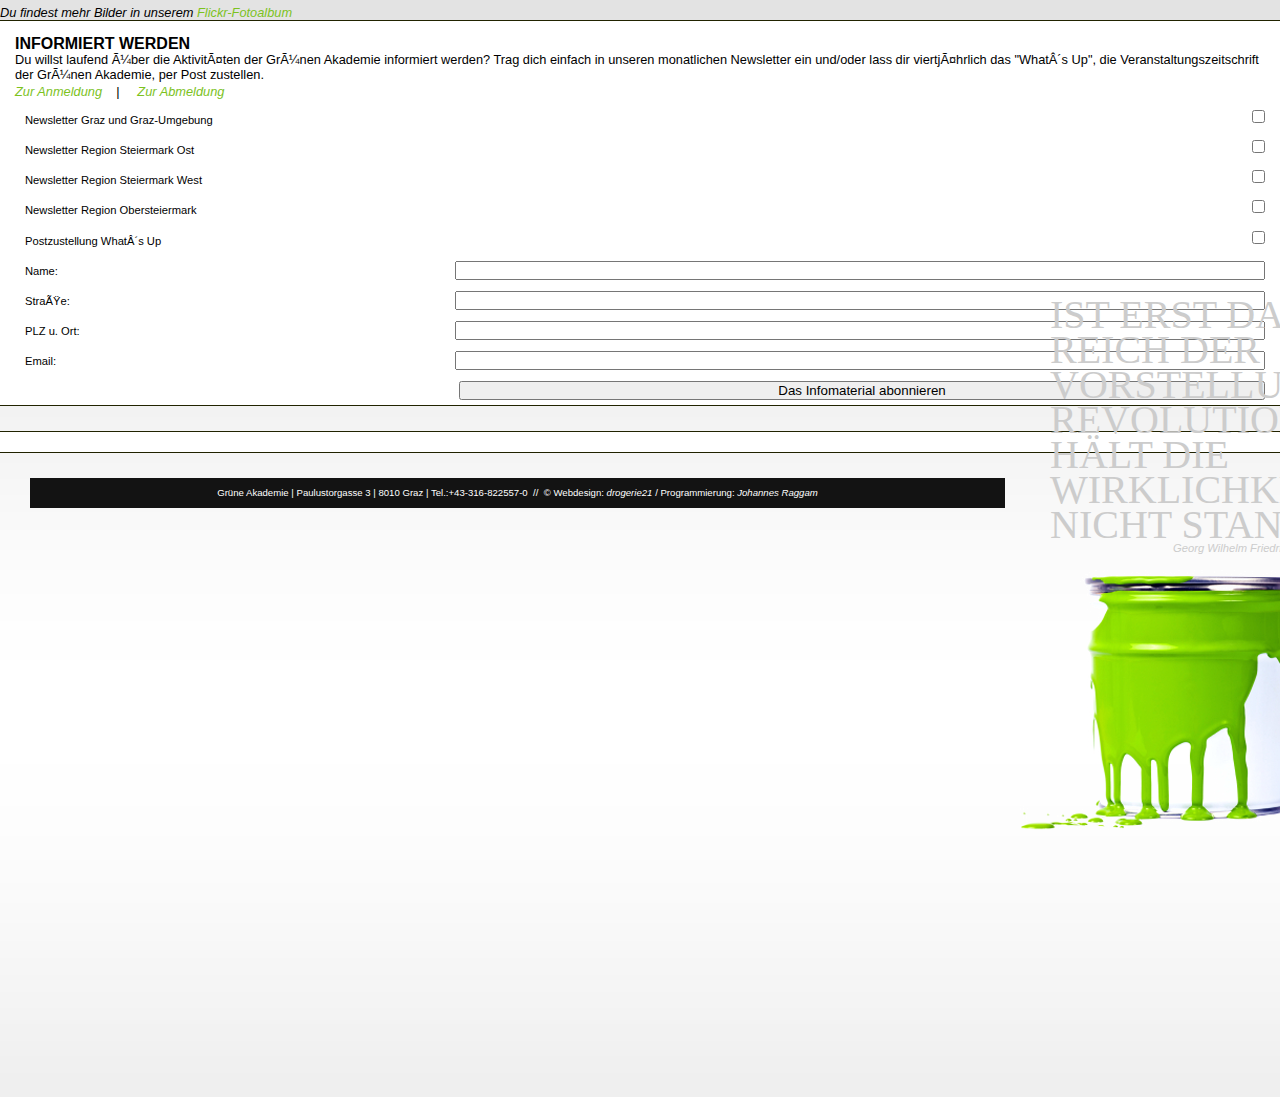
==== commit 2c7100db: "cleanup" ====
--- a/themes/grak-theme/index.html
+++ b/themes/grak-theme/index.html
@@ -33,8 +33,7 @@
         <a class="hiddenStructure" href="index.html" title="Gehe zur Startseite"><span>Startseite</span></a>
         <a id="grak-logo" href="index.html" accesskey="A">
         	<img src="images/img_branding10.jpg" alt="img_branding10" width="475" height="130"/></a>
-        <img class="image" src="images/img_branding-sunflower3.jpg" alt="Bild Sonnenblumen" width="416" height="150"/>	<!--<img class="image" src="images/img_branding-sunflower.png" alt="img_branding-sunflower" width="114" height="150"/>--><!--<img class="image" src="images/img_branding3.png" alt="img_branding3" width="300" height="150"/>--> <!--<img class="image" src="images/img_branding8.png" alt="img_branding8" width="300" height="150"/>--><!--<<img class="image" src="images/img_branding9.png" alt="img_branding9" width="781" height="150"/>-->
-
+        <img class="image" src="images/img_branding-sunflower3.jpg" alt="Bild Sonnenblumen" width="416" height="150"/>
     </div><!-- END grak-branding -->
 
 <!-- START grak-navigation  -->
@@ -625,26 +624,7 @@
 
 
 <div class="grak-teaser"> <!-- start grak-teaser SOCIAL BOOKMARKS -->
-    <h1><a href="http://www.social-bookmark-script.de/" onclick="window.open(this.href,'_blank');return false;">SOCIAL BOOKMARKS</a></h1>
-
-
-<a rel="nofollow" style="text-decoration:none;" href="http://www.mister-wong.de/" onclick="window.open('http://www.mister-wong.de/index.php?action=addurl&amp;bm_url='+encodeURIComponent(location.href)+'&amp;bm_notice=&amp;bm_description='+encodeURIComponent(document.title)+'&amp;bm_tags=');return false;" title="Bookmark bei: Mr. Wong" onmouseover="schnapp('wong','','http://www.social-bookmark-script.de/img/bookmarks/wong_ani.gif',1)" onmouseout="schnipp()" > <img style="padding-bottom:1px;" src="http://www.social-bookmark-script.de/img/bookmarks/wong.gif" alt="Bookmark bei: Mr. Wong" name="wong" border="0" id="wong"/> </a>
-    <a rel="nofollow" style="text-decoration:none;" href="http://www.webnews.de/" onclick="window.open('http://www.webnews.de/einstellen?url='+encodeURIComponent(document.location)+'&amp;title='+encodeURIComponent(document.title));return false;" title="Bookmark bei: Webnews" onmouseover="schnapp('Webnews','','http://www.social-bookmark-script.de/img/bookmarks/webnews_ani.gif',1)" onmouseout="schnipp()" > <img style="padding-bottom:1px;" src="http://www.social-bookmark-script.de/img/bookmarks/webnews.gif" alt="Bookmark bei: Webnews" name="Webnews" border="0" id="Webnews"/> </a>
-        <a rel="nofollow" style="text-decoration:none;" href="http://www.oneview.de/" onclick="window.open('http://www.oneview.de/quickadd/neu/addBookmark.jsf?URL='+encodeURIComponent(location.href)+'&amp;title='+encodeURIComponent(document.title));return false;" title="Bookmark bei: Oneview" onmouseover="schnapp('Oneview','','http://www.social-bookmark-script.de/img/bookmarks/oneview_ani.gif',1)" onmouseout="schnipp()" > <img style="padding-bottom:1px;" src="http://www.social-bookmark-script.de/img/bookmarks/oneview.gif" alt="Bookmark bei: Oneview" name="Oneview" border="0" id="Oneview"/> </a>
-        <a style="text-decoration:none;" href="http://www.readster.de/" onclick="window.open('http://www.readster.de/submit/?url='+encodeURIComponent(document.location)+'&amp;title='+encodeURIComponent(document.title));return false;" title="Bookmark bei: Readster" onmouseover="schnapp('Readster','','http://www.social-bookmark-script.de/img/bookmarks/readster_ani.gif',1)" onmouseout="schnipp()" > <img style="padding-bottom:1px;" src="http://www.social-bookmark-script.de/img/bookmarks/readster.gif" alt="Bookmark bei: Readster" name="Readster" border="0" id="Readster"/></a>
-        <a style="text-decoration:none;" href="http://www.favit.de/" onclick="window.open('http://www.favit.de/submit.php?url='+(document.location.href));return false;" title="Bookmark bei: Favit" onmouseover="schnapp('Favit','','http://www.social-bookmark-script.de/img/bookmarks/favit_ani.gif',1)" onmouseout="schnipp()" > <img style="padding-bottom:1px;" src="http://www.social-bookmark-script.de/img/bookmarks/favit.gif" alt="Bookmark bei: Favit" name="Favit" border="0" id="Favit"/> </a>
-        <a rel="nofollow" style="text-decoration:none;" href="http://www.newskick.de/" onclick="window.open('http://www.newskick.de/submit.php?url='+(document.location.href));return false;" title="Bookmark bei: Newskick" onmouseover="schnapp('Newskick','','http://www.social-bookmark-script.de/img/bookmarks/newskick_ani.gif',1)" onmouseout="schnipp()" > <img style="padding-bottom:1px;" src="http://www.social-bookmark-script.de/img/bookmarks/newskick.gif" alt="Bookmark bei: Newskick" name="Newskick" border="0" id="Newskick"/> </a>
-        <a rel="nofollow" style="text-decoration:none;" href="http://www.linksilo.de" onclick="window.open('http://www.linksilo.de/index.php?area=bookmarks&amp;func=bookmark_new&amp;addurl='+encodeURIComponent(location.href)+'&amp;addtitle='+encodeURIComponent(document.title));return false;" title="Bookmark bei: Linksilo" onmouseover="schnapp('Linksilo','','http://www.social-bookmark-script.de/img/bookmarks/linksilo_ani.gif',1)" onmouseout="schnipp()" > <img style="padding-bottom:1px;" src="http://www.social-bookmark-script.de/img/bookmarks/linksilo.gif" alt="Bookmark bei: Linksilo" name="Linksilo" border="0" id="Linksilo"/></a>
-        <a rel="nofollow" style="text-decoration:none;" href="http://www.folkd.com/" onclick="window.open('http://www.folkd.com/submit/'+(document.location.href));return false;" title="Bookmark bei: Folkd" onmouseover="schnapp('Folkd','','http://www.social-bookmark-script.de/img/bookmarks/folkd_ani.gif',1)" onmouseout="schnipp()" > <img style="padding-bottom:1px;" src="http://www.social-bookmark-script.de/img/bookmarks/folkd.gif" alt="Bookmark bei: Folkd" name="Folkd" border="0" id="Folkd"/> </a>
-        <a rel="nofollow" style="text-decoration:none;" href="http://yigg.de/" onclick="window.open('http://yigg.de/neu?exturl='+encodeURIComponent(location.href));return false" title="Bookmark bei: Yigg" onmouseover="schnapp('Yigg','','http://www.social-bookmark-script.de/img/bookmarks/yigg_ani.gif',1)" onmouseout="schnipp()" > <img style="padding-bottom:1px;" src="http://www.social-bookmark-script.de/img/bookmarks/yigg.gif" alt="Bookmark bei: Yigg" name="Yigg" border="0" id="Yigg"/> </a>
-        <a rel="nofollow" style="text-decoration:none;" href="http://digg.com/" onclick="window.open('http://digg.com/submit?phase=2&amp;url='+encodeURIComponent(location.href)+'&amp;bodytext=&amp;tags=&amp;title='+encodeURIComponent(document.title));return false;" title="Bookmark bei: Digg" onmouseover="schnapp('Digg','','http://www.social-bookmark-script.de/img/bookmarks/digg_ani.gif',1)" onmouseout="schnipp()" > <img style="padding-bottom:1px;" src="http://www.social-bookmark-script.de/img/bookmarks/digg.gif" alt="Bookmark bei: Digg" name="Digg" border="0" id="Digg"/> </a>
-        <a rel="nofollow" style="text-decoration:none;" href="http://del.icio.us/" onclick="window.open('http://del.icio.us/post?v=2&amp;url='+encodeURIComponent(location.href)+'&amp;notes=&amp;tags=&amp;title='+encodeURIComponent(document.title));return false;" title="Bookmark bei: Del.icio.us" onmouseover="schnapp('Delicious','','http://www.social-bookmark-script.de/img/bookmarks/del_ani.gif',1)" onmouseout="schnipp()" > <img style="padding-bottom:1px;" src="http://www.social-bookmark-script.de/img/bookmarks/del.gif" alt="Bookmark bei: Del.icio.us" name="Delicious" border="0" id="Delicious"/> </a>
-        <a rel="nofollow" style="text-decoration:none;" href="http://www.facebook.com/" onclick="window.open('http://www.facebook.com/sharer.php?u='+encodeURIComponent(location.href)+'&amp;t='+encodeURIComponent(document.title));return false;" title="Bookmark bei: Facebook" onmouseover="schnapp('Facebook','','http://www.social-bookmark-script.de/img/bookmarks/facebook_ani.gif',1)" onmouseout="schnipp()" > <img style="padding-bottom:1px;" src="http://www.social-bookmark-script.de/img/bookmarks/facebook.gif" alt="Bookmark bei: Facebook" name="Facebook" border="0" id="Facebook"/> </a>
-        <a rel="nofollow" style="text-decoration:none;" href="http://reddit.com/" onclick="window.open('http://reddit.com/submit?url='+encodeURIComponent(location.href)+'&amp;title='+encodeURIComponent(document.title));return false;" title="Bookmark bei: Reddit" onmouseover="schnapp('Reddit','','http://www.social-bookmark-script.de/img/bookmarks/reddit_ani.gif',1)" onmouseout="schnipp()" > <img style="padding-bottom:1px;" src="http://www.social-bookmark-script.de/img/bookmarks/reddit.gif" alt="Bookmark bei: Reddit" name="Reddit" border="0" id="Reddit"/> </a>
-        <a rel="nofollow" style="text-decoration:none;" href="http://www.stumbleupon.com/" onclick="window.open('http://www.stumbleupon.com/submit?url='+encodeURIComponent(location.href)+'&amp;title='+encodeURIComponent(document.title));return false;" title="Bookmark bei: StumbleUpon" onmouseover="schnapp('StumbleUpon','','http://www.social-bookmark-script.de/img/bookmarks/stumbleupon_ani.gif',1)" onmouseout="schnipp()" > <img style="padding-bottom:1px;" src="http://www.social-bookmark-script.de/img/bookmarks/stumbleupon.gif" alt="Bookmark bei: StumbleUpon" name="StumbleUpon" border="0" id="StumbleUpon"/> </a>
-        <a rel="nofollow" style="text-decoration:none;" href="http://www.newsvine.com/" onclick="window.open('http://www.newsvine.com/_wine/save?popoff=1&amp;u='+encodeURIComponent(location.href)+'&amp;tags=&amp;blurb='+encodeURIComponent(document.title));return false;" title="Bookmark bei: Newsvine" onmouseover="schnapp('Newsvine','','http://www.social-bookmark-script.de/img/bookmarks/newsvine_ani.gif',1)" onmouseout="schnipp()" > <img style="padding-bottom:1px;" src="http://www.social-bookmark-script.de/img/bookmarks/newsvine.gif" alt="Bookmark bei: Newsvine" name="Newsvine" border="0" id="Newsvine"/> </a>
-        <a rel="nofollow" style="text-decoration:none;" href="http://www.social-bookmark-script.de/social.bookmarking.htm" target="" title="Information" onmouseover="schnapp('Information','','http://www.social-bookmark-script.de/img/bookmarks/what_ani.gif',1)" onmouseout="schnipp()" > <img style="padding-bottom:1px;" src="http://www.social-bookmark-script.de/img/bookmarks/what.gif" alt="Information" name="Information" border="0" id="Information"/> </a>
-        </div>
+</div>
 
 </div><!-- end grak-content_supp -->
 
@@ -656,8 +636,6 @@
         </div> <!-- end div grak-banner -->
 
 
-
-
 </div><!-- END grak-main -->
 </div><!-- END grak-wrapperMain -->
 
